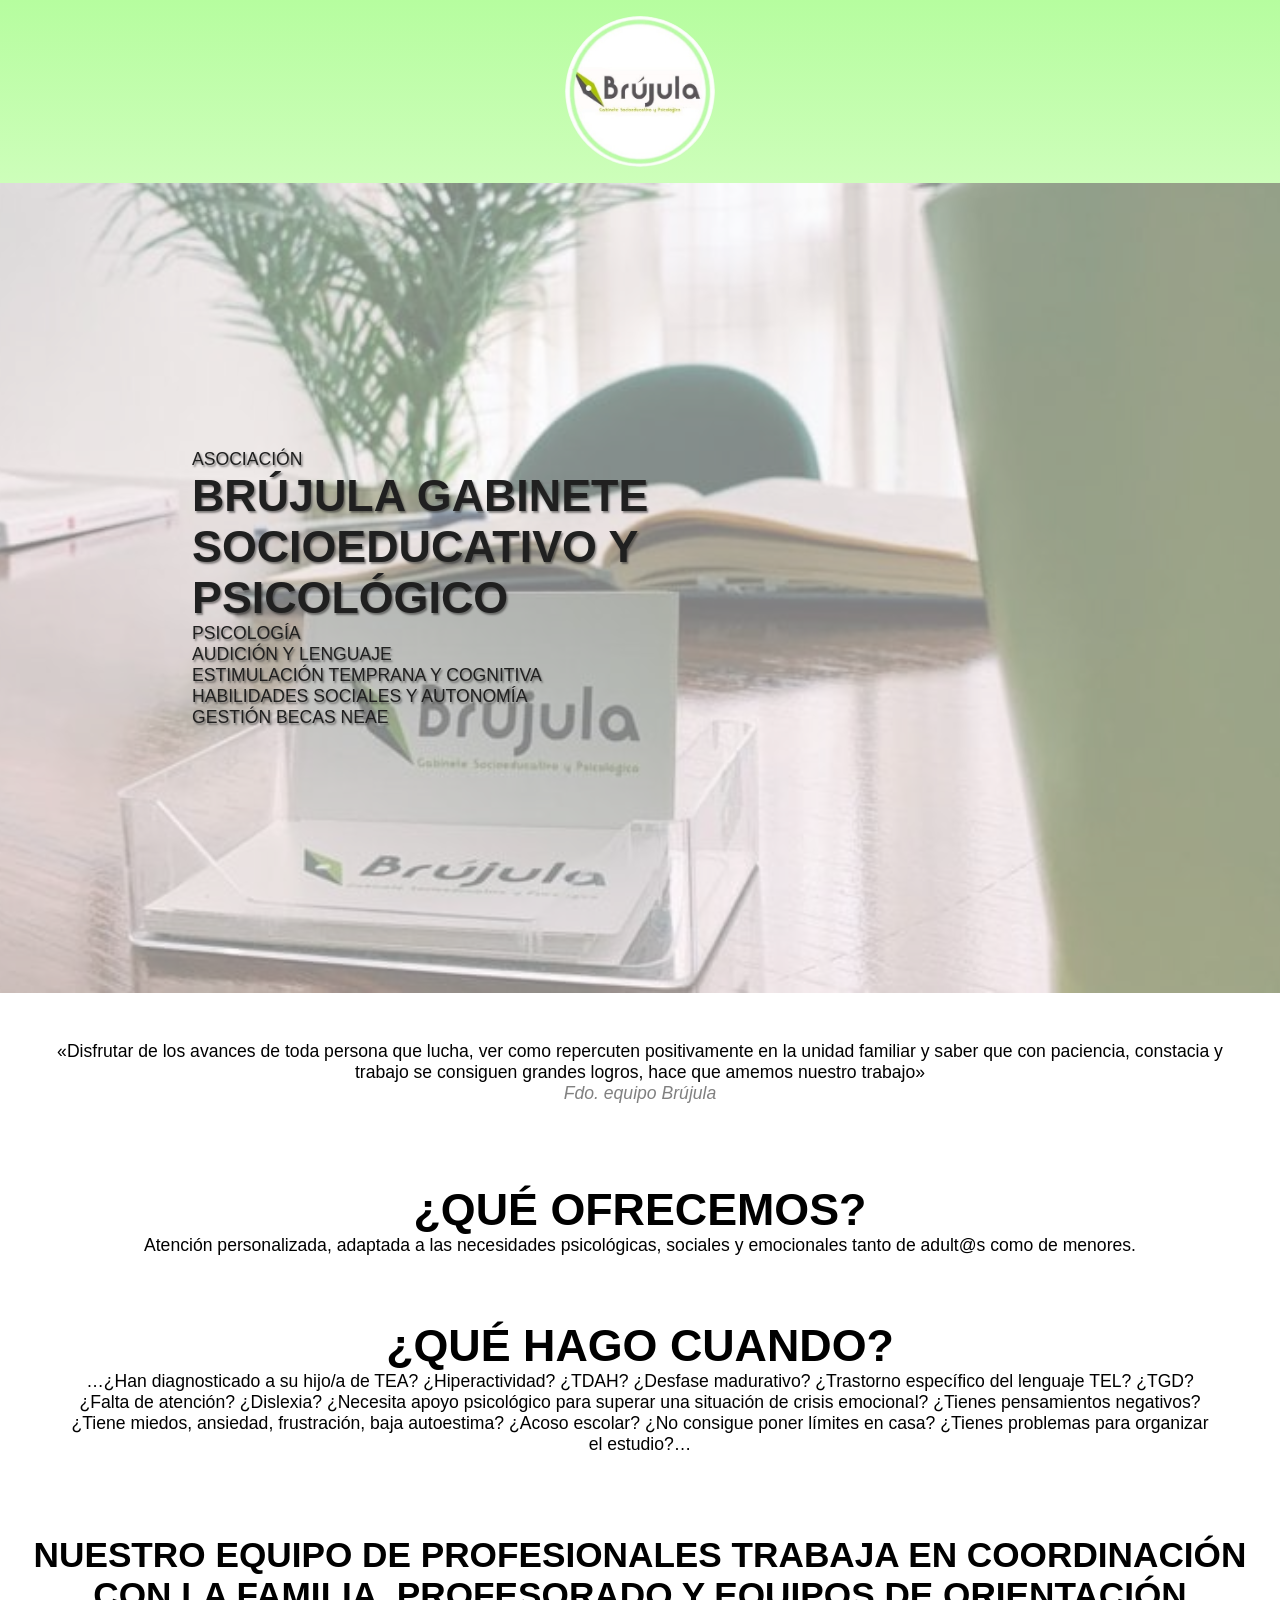
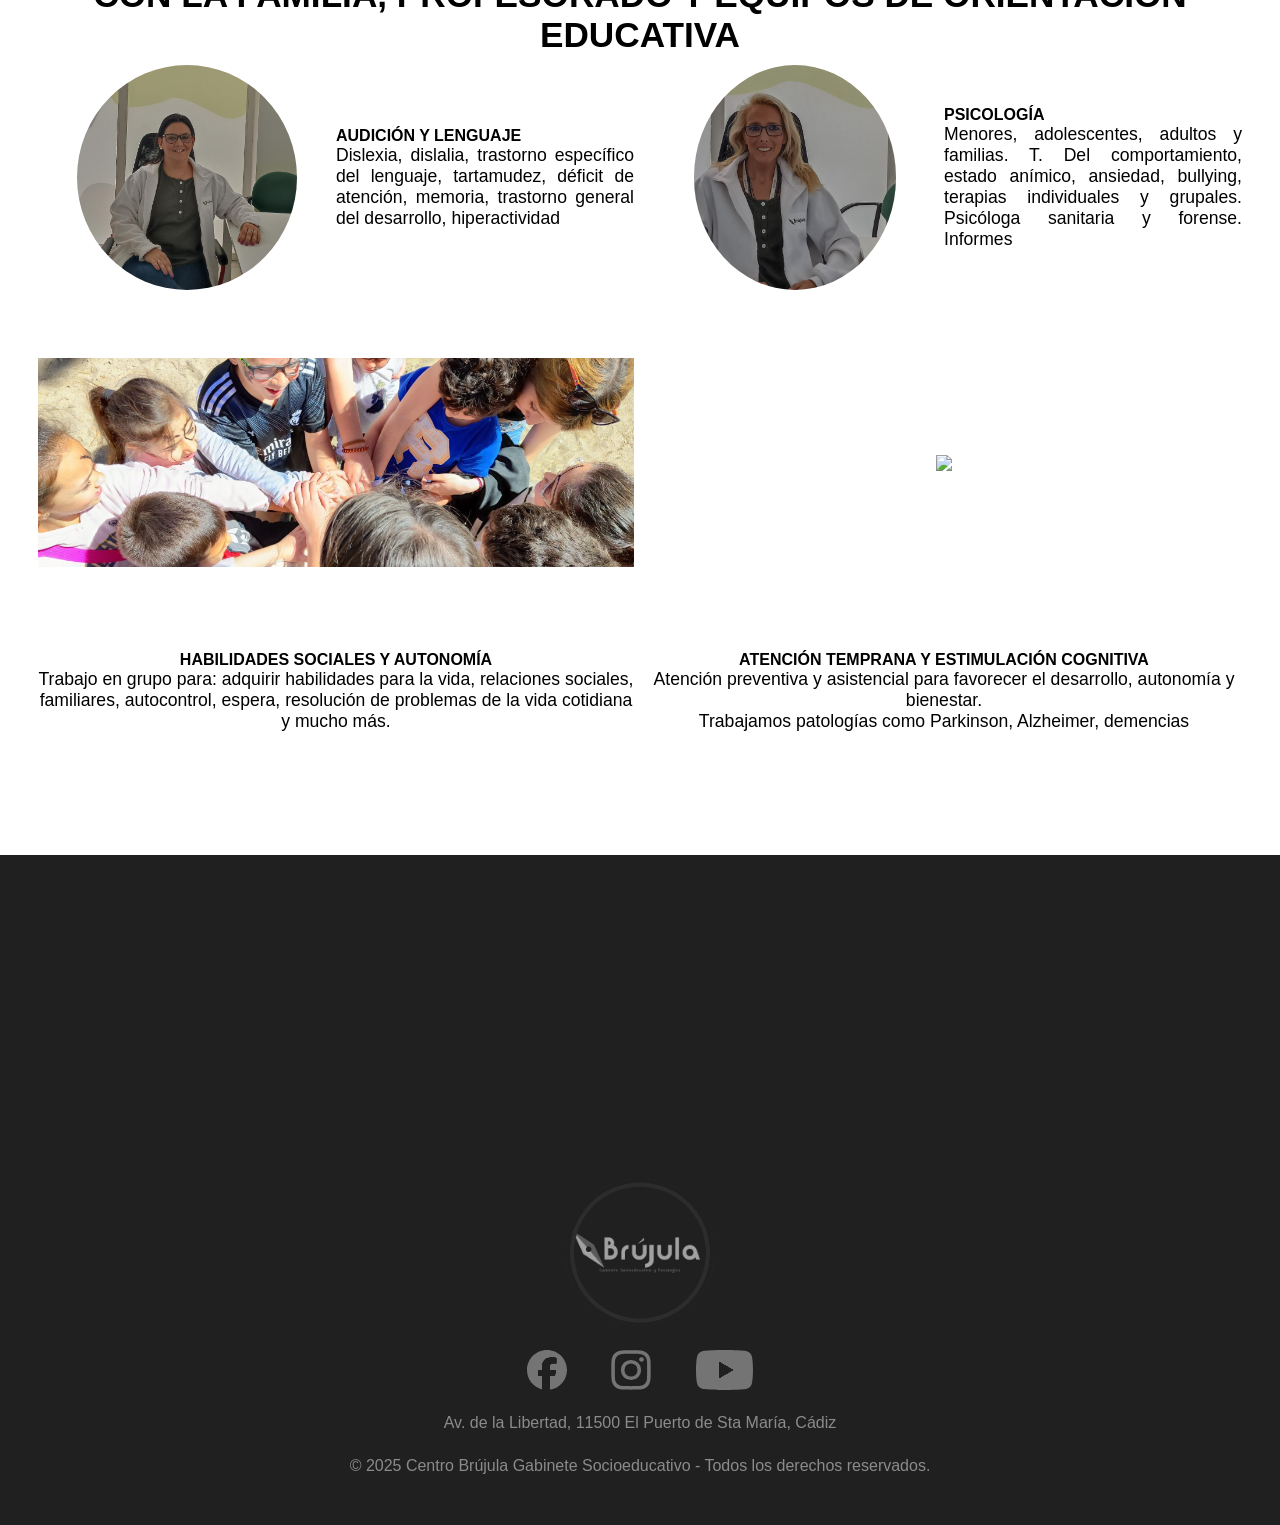
==== index.html @ ede7d594 "Moved LandingPage to this repository" ====
<!DOCTYPE html>
<html lang="es">

<head>
    <meta charset="UTF-8">
    <meta http-equiv="X-UA-Compatible" content="IE=edge">
    <meta name="viewport" content="width=device-width, initial-scale=1.0">
    <link rel="stylesheet" href="styles.css">
    <title>BRÚJULA | Creación de Landing Page sencilla</title>
</head>

<body>
    <header class="header-landing">
        <div class="wrap-logo">
            <img src="img/brujula-logo-.jpg" alt="Logo de Brújula" class="logo-header">
        </div>
    </header>
    <section class="hero-section">
        <div class="wrap-hero-section">
            <p>ASOCIACIÓN</p>
            <h1>BRÚJULA GABINETE SOCIOEDUCATIVO Y PSICOLÓGICO</h1>
            <p>PSICOLOGÍA</p>
            <p>AUDICIÓN Y LENGUAJE</p>
            <p>ESTIMULACIÓN TEMPRANA Y COGNITIVA</p>
            <p>HABILIDADES SOCIALES Y AUTONOMÍA</p>
            <p>GESTIÓN BECAS NEAE</p>
        </div>
        <div class="wrap-cta">
        </div>
    </section>
    <section class="section-phrase-section">
        <div class="wrap-phrase-section">
            <p>«Disfrutar de los avances de toda persona que lucha, ver como repercuten positivamente en la unidad
                familiar y saber que con paciencia, constacia y trabajo se consiguen grandes logros, hace que amemos
                nuestro trabajo»</p>
            <p class="name">Fdo. equipo Brújula</p>
        </div>
    </section>
    <section class="section">
        <div class="item-section">
            <h1>¿QUÉ OFRECEMOS?</h1>
            <p>Atención personalizada, adaptada a las necesidades psicológicas, sociales y emocionales tanto de adult@s
                como de menores.</p>
        </div>
        <div class="item-section">
            <h1>¿QUÉ HAGO CUANDO?</h1>
            <p>…¿Han diagnosticado a su hijo/a de TEA? ¿Hiperactividad? ¿TDAH? ¿Desfase madurativo? ¿Trastorno
                específico del lenguaje TEL? ¿TGD? ¿Falta de atención? ¿Dislexia? ¿Necesita apoyo psicológico para
                superar una situación de crisis emocional? ¿Tienes pensamientos negativos? ¿Tiene miedos, ansiedad,
                frustración, baja autoestima? ¿Acoso escolar? ¿No consigue poner límites en casa? ¿Tienes problemas para
                organizar el estudio?…</p>
        </div>
    </section>
    <section class="section two-column section">
        <div class="wrap-phrases-section">
            <h3>NUESTRO EQUIPO DE PROFESIONALES TRABAJA EN COORDINACIÓN CON LA FAMILIA, PROFESORADO Y EQUIPOS DE
                ORIENTACIÓN EDUCATIVA</h3>
            <div class="wrap-equipo-section">
                <div class="equipo-section">
                    <img src="img/Andrea.jpeg" alt="Andrea">
                    <div class="equipo-section-text">
                        <h4>AUDICIÓN Y LENGUAJE</h4>
                        <p>Dislexia, dislalia, trastorno específico del lenguaje, tartamudez, déficit de atención,
                            memoria,
                            trastorno general del desarrollo, hiperactividad</p>
                    </div>
                </div>
                <div class="equipo-section">
                    <img src="img/olga correo.jpg" alt="Olga">
                    <div class="equipo-section-text">
                        <h4>PSICOLOGÍA</h4>
                        <p>Menores, adolescentes, adultos y familias. T. Del comportamiento, estado anímico, ansiedad,
                            bullying, terapias individuales y grupales. Psicóloga sanitaria y forense. Informes</p>
                    </div>
                </div>
            </div>
        </div>
    </section>
    <section class="section two-column section">
        <div class="wrap-info-section">
            <div class="info-section">
                <img src="img/1682638193394.jpg">
                <div class="equipo-section-text">
                    <h4>HABILIDADES SOCIALES Y AUTONOMÍA</h4>
                    <p>Trabajo en grupo para: adquirir habilidades para la vida, relaciones sociales, familiares,
                        autocontrol, espera, resolución de problemas de la vida cotidiana y mucho más.</p>
                </div>
            </div>
            <div class="info-section">
                <img src="img/brujula-cuadritos de-madera.jpg">
                <div class="equipo-section-text">
                    <h4>ATENCIÓN TEMPRANA Y ESTIMULACIÓN COGNITIVA</h4>
                    <p>Atención preventiva y asistencial para favorecer el desarrollo, autonomía y
                        bienestar.<br>Trabajamos patologías como Parkinson, Alzheimer, demencias</p>
                </div>
            </div>
        </div>
    </section>
    <footer class="footer-section">
        <div class="mapa">
            <iframe
                src="https://www.google.com/maps/embed?pb=!1m18!1m12!1m3!1d3203.222784588213!2d-6.243228523537274!3d36.5969430723058!2m3!1f0!2f0!3f0!3m2!1i1024!2i768!4f13.1!3m3!1m2!1s0xd0dd023c168dc8f%3A0x748c3c17b5f55881!2sCentro%20BR%C3%9AJULA%20Gabinete%20Pedagog%C3%ADa%2C%20audici%C3%B3n%20y%20lenguaje%2C%20psicolog%C3%ADa%20y%20atenci%C3%B3n%20temprana!5e0!3m2!1ses-419!2ses!4v1737633411892!5m2!1ses-419!2ses"
                width="100%" height="100%" allowfullscreen="" loading="lazy"
                referrerpolicy="no-referrer-when-downgrade"></iframe>
        </div>
        <div>
            <img src="img/brujula-logo-.jpg" alt="Logo de Brújula" class="logo-footer">
        </div>
        <div class="links">
            <a href="https://www.facebook.com/asociacionbrujula/"><img src="img/facebook.svg"></a>
            <a href="https://www.instagram.com/brujulagabinete/"><img src="img/instagram.svg"></a>
            <a href="https://www.youtube.com/@brujulagabinetesocioeducat1110/videos"><img src="img/youtube.svg"></a>
        </div>
        <div class="ubicacion">
            Av. de la Libertad, 11500 El Puerto de Sta María, Cádiz
        </div>

        <div class="copyright">
            © 2025 Centro Brújula Gabinete Socioeducativo - Todos los derechos reservados.
        </div>
    </footer>
</body>

<!--
https://sites.google.com/view/brujulasocialgabinete/inicio/

https://www.youtube.com/@brujulagabinetesocioeducat1110/videos
https://www.facebook.com/asociacionbrujula/
https://www.instagram.com/brujulagabinete/
-->

</html>
---- styles.css ----
:root {
    --main-c: #c3feae;
    --border-r: .2rem;
}

html * {
    margin: 0;
    padding: 0;
    font-family: 'Segoe UI', Tahoma, Geneva, Verdana, sans-serif;
}

p {
    font-size: 1.1rem;
}

a {
    text-decoration: none;
}

ul,
li {
    list-style: none;
}

.wrap-cta {
    padding: 1.5rem 0;
}

.cta-a {
    color: #ffffff;
    font-weight: bold;
    font-size: 1.2rem;
    background-color: var(--main-c);
    padding: .5rem 1rem;
    border-radius: var(---r);
}

h1 {
    font-size: 2.8rem;
}

h2 {
    font-size: 2.5rem;
}

h3 {
    font-size: 2.2rem;
}

/** Header **/

.header-landing {
    display: flex;
    justify-content: center;
    background: linear-gradient(rgb(182, 253, 159), rgb(205, 254, 186) 100%);
    padding: 1rem;
}

.logo-header {
    max-width: 150px;
    height: 100%;
    width: 100%;
    border-radius: 100%;
}

/** Hero Section **/

.hero-section {
    height: 90vh;
    background: url('img/portada.jpg');
    background-position: center;
    background-repeat: no-repeat;
    background-size: cover;
    background-color: rgba(255, 255, 255, 0.5);
    background-blend-mode: overlay;
    display: flex;
    align-items: center;
}

.wrap-hero-section {
    max-width: 600px;
    color: #202020;
    text-shadow: 1.5px 1.5px 2px rgba(32, 32, 32, 0.5);
    padding: 15%;
}

/** Logo Brand Section **/
.section h2 {
    padding: 2rem 0;
}

.wrap-logos-section {
    display: flex;
    flex-flow: row wrap;
    justify-content: center;
    align-items: center;
}

.logo-brand {
    width: 200px;
    padding: 1rem 2rem;
    filter: grayscale(1);
}

/** Wrap Title **/

.wrap-phrase-section,
.section {
    display: grid;
    justify-content: center;
    place-items: center;
    text-align: center;
    margin: 3rem 2rem;
}

.wrap-phrase-section .name {
    color: #808080;
    font-style: italic;
}

/** Servicios Section **/

.wrap-phrase-section {
    display: flex;
    flex-flow: row wrap;
    justify-content: center;
}

.item-phrase-section,
.item-section {
    padding: 2rem;
    text-align: jus;
}

.item-section img {
    width: 300px;
    height: 225px;
}

/** Two Columns Section **/


@media only screen and (min-width: 900px) {
    .wrap-equipo-section {
        display: grid;
        grid-template-columns: 1fr 1fr;
        margin: 0 auto
    }

    .equipo-section {
        display: grid;
        grid-template-columns: 1fr 1fr;
        margin: 0 6px;
        text-align: justify;
        justify-content: center;
        place-items: center;
    }

    .equipo-section img {
        border-radius: 100%;
        max-height: 25vh;
        padding: 10px;
    }
}

@media only screen and (max-width: 900px) {
    .wrap-equipo-section {
        margin: 0 auto;
    }

    .equipo-section .equipo-section-text {
        padding: 0 0 50px;
    }

    .equipo-section {
        text-align: center;
    }

    .equipo-section img {
        border-radius: 100%;
        max-height: 34vh;
    }
}

@media only screen and (min-width: 900px) {
    .wrap-info-section {
        display: grid;
        grid-template-columns: 1fr 1fr;
        margin: 0 auto;
    }

    .info-section {
        display: grid;
        grid-template-rows: 1fr 1fr;
        margin: 0 6px;
        text-align: center;
        justify-content: center;
        place-items: center;
    }

    .wrap-img_two-column {
        padding: 2rem;
        display: flex;
        justify-content: center;
        align-items: center;
        flex-flow: column;
    }
}

@media only screen and (max-width: 900px) {
    .wrap-info-section {
        display: grid;
        grid-template-rows: 1fr 1fr;
        margin: 0 auto;
    }

    .info-section {
        display: grid;
        grid-template-rows: 1fr 0.5fr;
        margin: 0 6px;
        text-align: center;
        justify-content: center;
        place-items: center;
    }

    .wrap-img_two-column {
        padding: 2rem;
        display: flex;
        justify-content: center;
        align-items: center;
        flex-flow: column;
    }
}

.info-section img {
    max-width: 100%;
    padding: 10px;
}

.wrap-text-column h3 {
    padding: 2rem 0;
}

.wrap-text-column p {
    padding-bottom: 1rem;
}

/** FOOTER **/

.footer-section {
    margin: 0 auto;
    background: #202020;
    color: rgb(139, 139, 139);
    text-align: center;
    padding: 0 0 50px;
}

.footer-section .ubicacion {
    margin: 0 0 25px 0;
}

.footer-section .mapa iframe {
    height: 300px;
    border: 0;
    border-radius: 0 0 10px 10px;
}

.footer-section .logo-footer {
    max-width: 150px;
    height: 100%;
    width: 100%;
    margin: 20px 0 0;
    border-radius: 100%;
    filter: invert(1) grayscale(1) brightness(1) contrast(0.8);
    mix-blend-mode: lighten;
}

.footer-section .links a img {
    max-height: 40px;
    margin: 20px;
    filter: grayscale(1) contrast(4) invert() opacity(0.375);
    mix-blend-mode: screen;
}
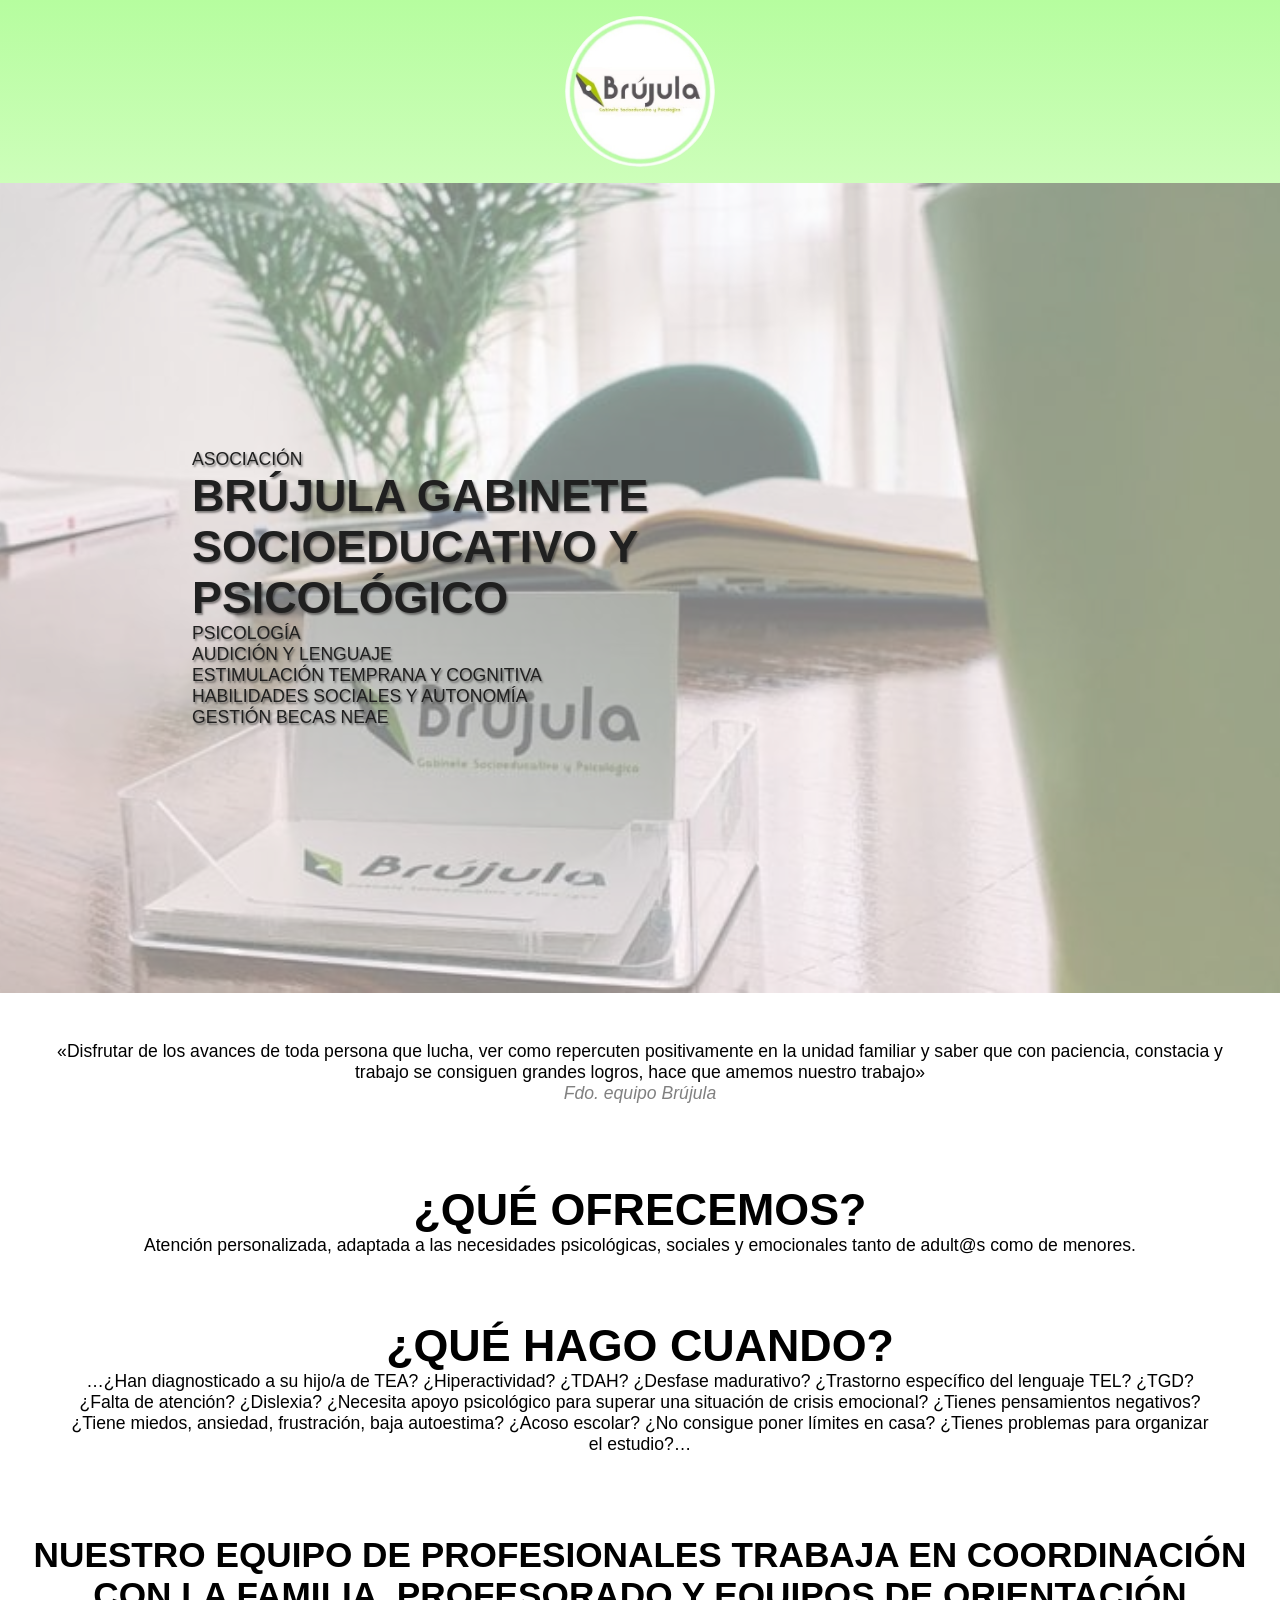
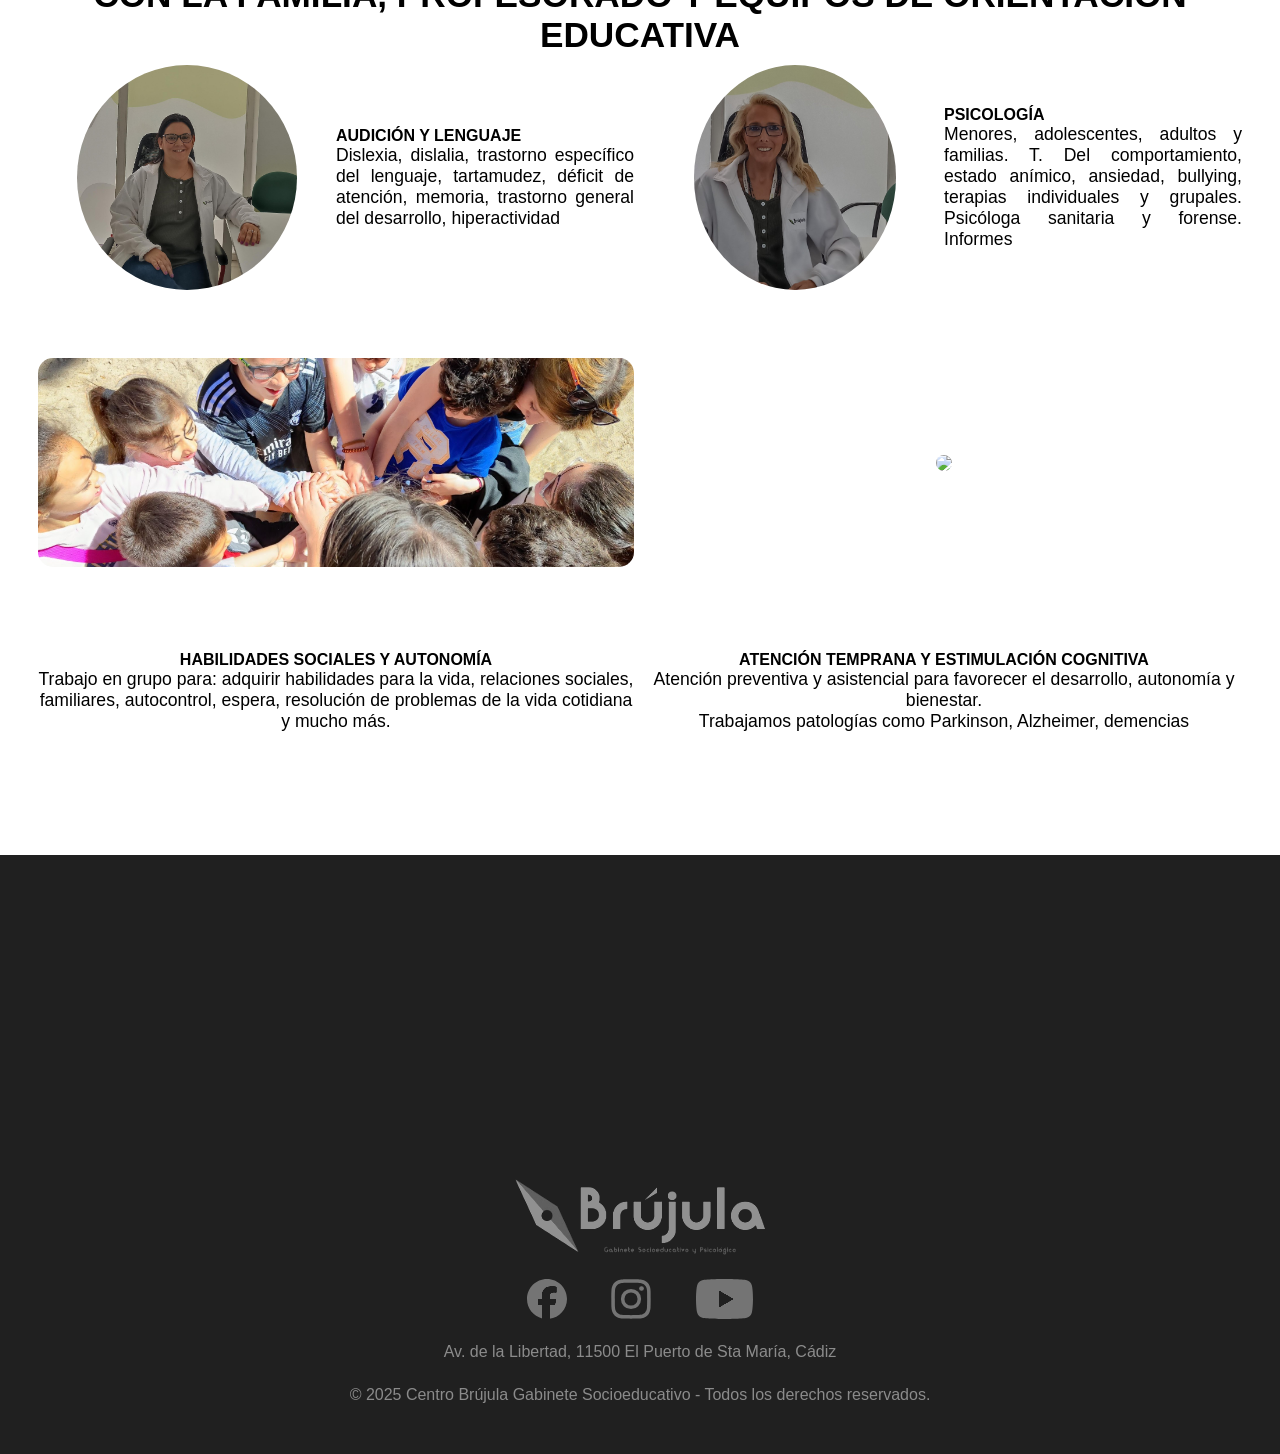
==== commit 981b0224: "Update LandingPage" ====
--- a/index.html
+++ b/index.html
@@ -104,12 +104,13 @@
                 referrerpolicy="no-referrer-when-downgrade"></iframe>
         </div>
         <div>
-            <img src="img/brujula-logo-.jpg" alt="Logo de Brújula" class="logo-footer">
+            <img src="img/brujula-logo2-.jpg" alt="Logo de Brújula" class="logo-footer">
         </div>
         <div class="links">
-            <a href="https://www.facebook.com/asociacionbrujula/"><img src="img/facebook.svg"></a>
-            <a href="https://www.instagram.com/brujulagabinete/"><img src="img/instagram.svg"></a>
-            <a href="https://www.youtube.com/@brujulagabinetesocioeducat1110/videos"><img src="img/youtube.svg"></a>
+            <a href="https://www.facebook.com/asociacionbrujula/"><img src="img/icons/facebook.svg"></a>
+            <a href="https://www.instagram.com/brujulagabinete/"><img src="img/icons/instagram.svg"></a>
+            <a href="https://www.youtube.com/@brujulagabinetesocioeducat1110/videos"><img
+                    src="img/icons/youtube.svg"></a>
         </div>
         <div class="ubicacion">
             Av. de la Libertad, 11500 El Puerto de Sta María, Cádiz
--- a/styles.css
+++ b/styles.css
@@ -235,6 +235,7 @@
 .info-section img {
     max-width: 100%;
     padding: 10px;
+    border-radius: 25px;
 }
 
 .wrap-text-column h3 {
@@ -266,12 +267,11 @@
 }
 
 .footer-section .logo-footer {
-    max-width: 150px;
+    max-width: 250px;
     height: 100%;
     width: 100%;
     margin: 20px 0 0;
-    border-radius: 100%;
-    filter: invert(1) grayscale(1) brightness(1) contrast(0.8);
+    filter: invert(1) grayscale(1) brightness(2) opacity(0.5);
     mix-blend-mode: lighten;
 }
 
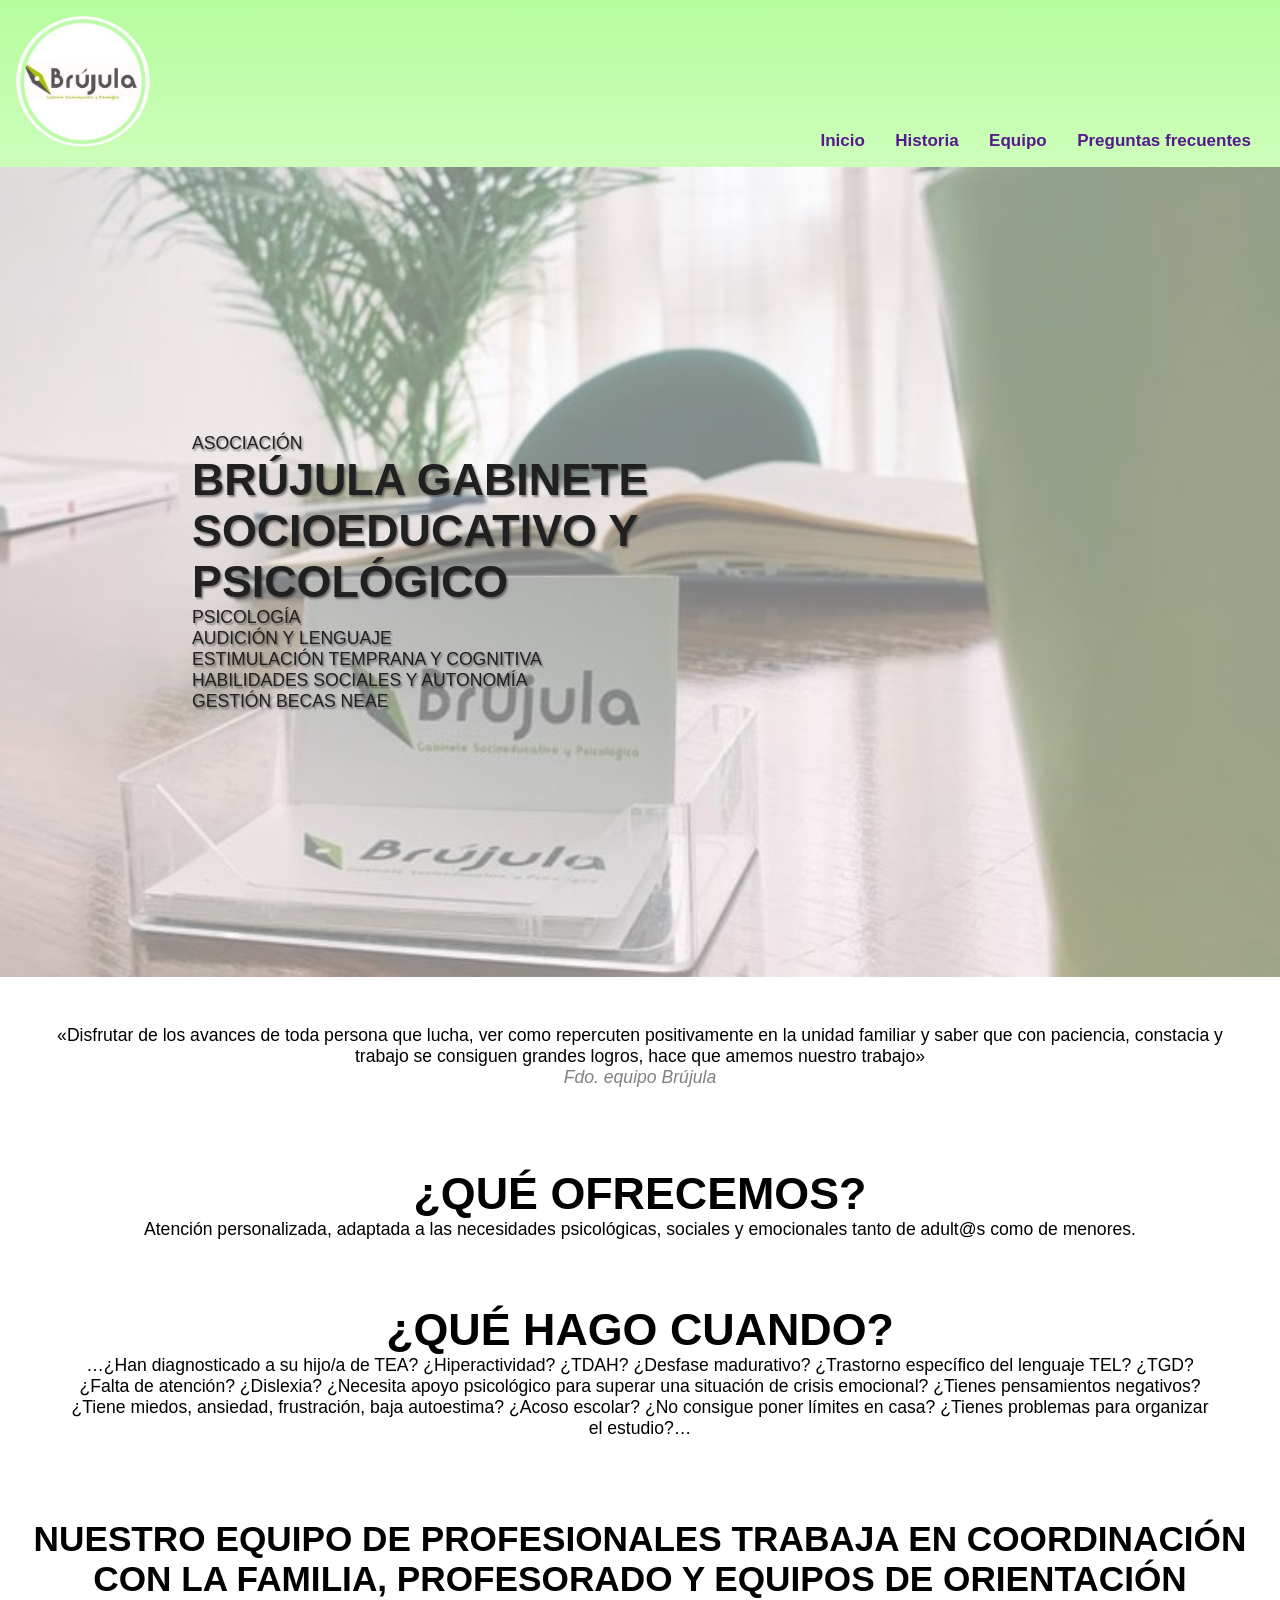
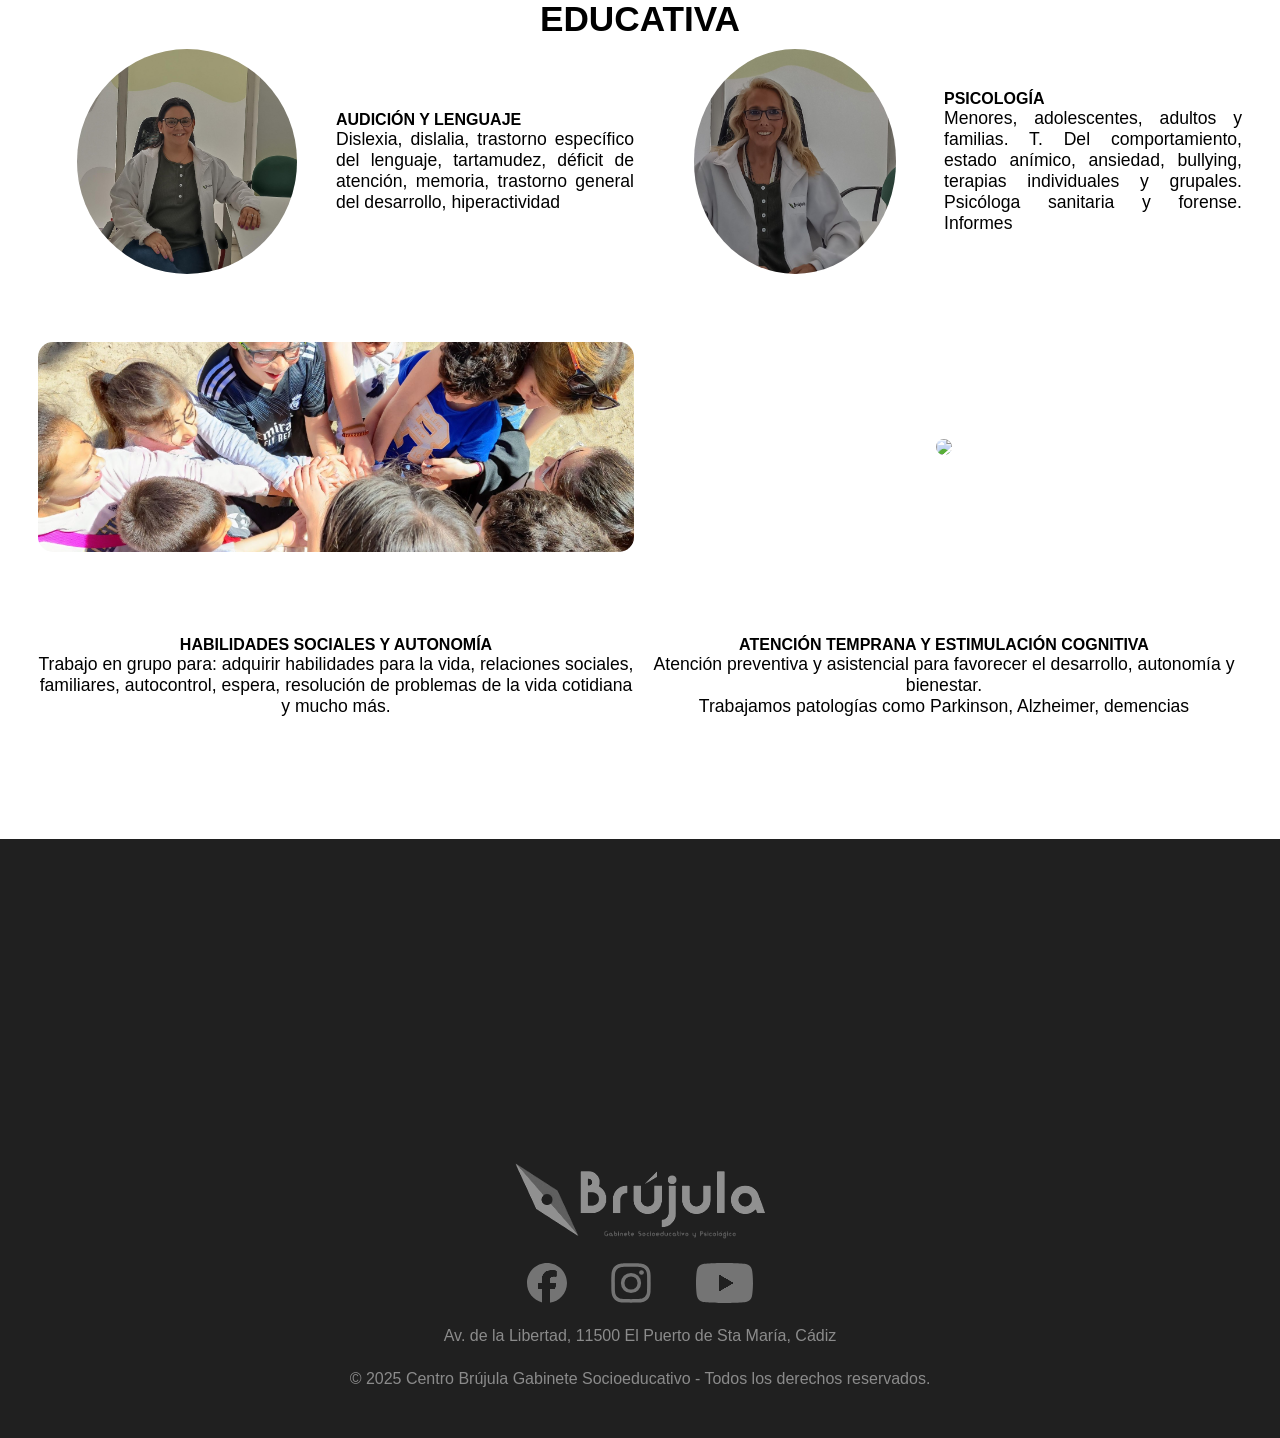
==== commit 49397519: "Update LandingPage" ====
--- a/index.html
+++ b/index.html
@@ -13,6 +13,12 @@
     <header class="header-landing">
         <div class="wrap-logo">
             <img src="img/brujula-logo-.jpg" alt="Logo de Brújula" class="logo-header">
+        </div>
+        <div class="header-buttons">
+            <a href="">Inicio</a>
+            <a href="">Historia</a>
+            <a href="">Equipo</a>
+            <a href="">Preguntas frecuentes</a>
         </div>
     </header>
     <section class="hero-section">
@@ -96,7 +102,7 @@
             </div>
         </div>
     </section>
-    <footer class="footer-section">
+    <footer class="footer-section" id="footer">
         <div class="mapa">
             <iframe
                 src="https://www.google.com/maps/embed?pb=!1m18!1m12!1m3!1d3203.222784588213!2d-6.243228523537274!3d36.5969430723058!2m3!1f0!2f0!3f0!3m2!1i1024!2i768!4f13.1!3m3!1m2!1s0xd0dd023c168dc8f%3A0x748c3c17b5f55881!2sCentro%20BR%C3%9AJULA%20Gabinete%20Pedagog%C3%ADa%2C%20audici%C3%B3n%20y%20lenguaje%2C%20psicolog%C3%ADa%20y%20atenci%C3%B3n%20temprana!5e0!3m2!1ses-419!2ses!4v1737633411892!5m2!1ses-419!2ses"
--- a/styles.css
+++ b/styles.css
@@ -1,8 +1,3 @@
-:root {
-    --main-c: #c3feae;
-    --border-r: .2rem;
-}
-
 html * {
     margin: 0;
     padding: 0;
@@ -22,19 +17,6 @@
     list-style: none;
 }
 
-.wrap-cta {
-    padding: 1.5rem 0;
-}
-
-.cta-a {
-    color: #ffffff;
-    font-weight: bold;
-    font-size: 1.2rem;
-    background-color: var(--main-c);
-    padding: .5rem 1rem;
-    border-radius: var(---r);
-}
-
 h1 {
     font-size: 2.8rem;
 }
@@ -47,13 +29,43 @@
     font-size: 2.2rem;
 }
 
-/** Header **/
-
-.header-landing {
-    display: flex;
-    justify-content: center;
-    background: linear-gradient(rgb(182, 253, 159), rgb(205, 254, 186) 100%);
-    padding: 1rem;
+/* HEADER */
+
+@media only screen and (min-width: 580px) {
+    .header-landing {
+        display: flex;
+        justify-content: center;
+        align-items: flex-end;
+        background: linear-gradient(rgb(182, 253, 159), rgb(205, 254, 186) 100%);
+        padding: 1rem;
+    }
+
+    .header-buttons {
+        width: 100%;
+        text-align: right;
+    }
+}
+
+@media only screen and (max-width: 580px) {
+    .header-landing {
+        display: grid;
+        grid-template-rows: 1fr 0fr;
+        justify-content: center;
+        place-items: center;
+        background: linear-gradient(rgb(182, 253, 159), rgb(205, 254, 186) 100%);
+        padding: 1rem;
+    }
+
+    .header-buttons {
+        width: 100%;
+        text-align: center;
+    }
+}
+
+.header-buttons a {
+    font-weight: bold;
+    font-size: 4.5mm;
+    padding: 0 13px;
 }
 
 .logo-header {
@@ -62,8 +74,6 @@
     width: 100%;
     border-radius: 100%;
 }
-
-/** Hero Section **/
 
 .hero-section {
     height: 90vh;
@@ -84,7 +94,8 @@
     padding: 15%;
 }
 
-/** Logo Brand Section **/
+/* SECCIONES */
+
 .section h2 {
     padding: 2rem 0;
 }
@@ -101,8 +112,6 @@
     padding: 1rem 2rem;
     filter: grayscale(1);
 }
-
-/** Wrap Title **/
 
 .wrap-phrase-section,
 .section {
@@ -118,8 +127,6 @@
     font-style: italic;
 }
 
-/** Servicios Section **/
-
 .wrap-phrase-section {
     display: flex;
     flex-flow: row wrap;
@@ -136,9 +143,6 @@
     width: 300px;
     height: 225px;
 }
-
-/** Two Columns Section **/
-
 
 @media only screen and (min-width: 900px) {
     .wrap-equipo-section {
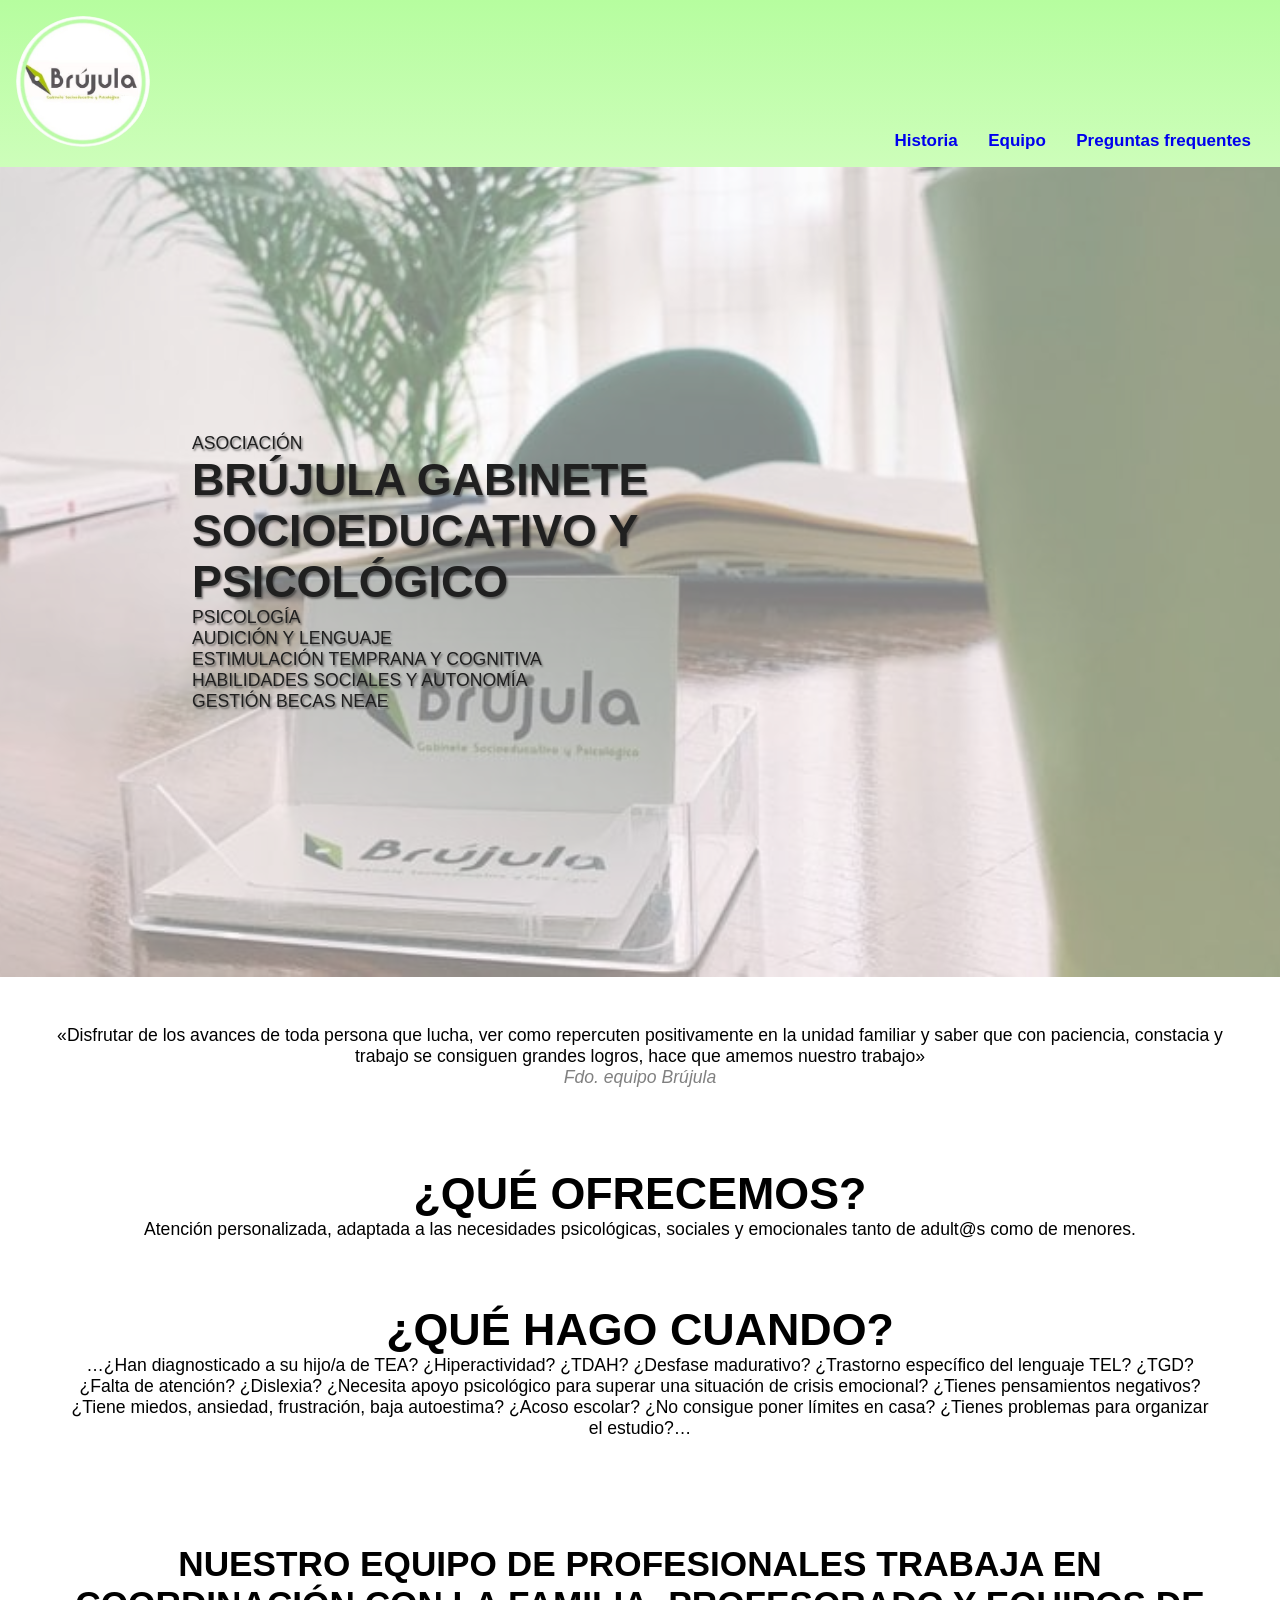
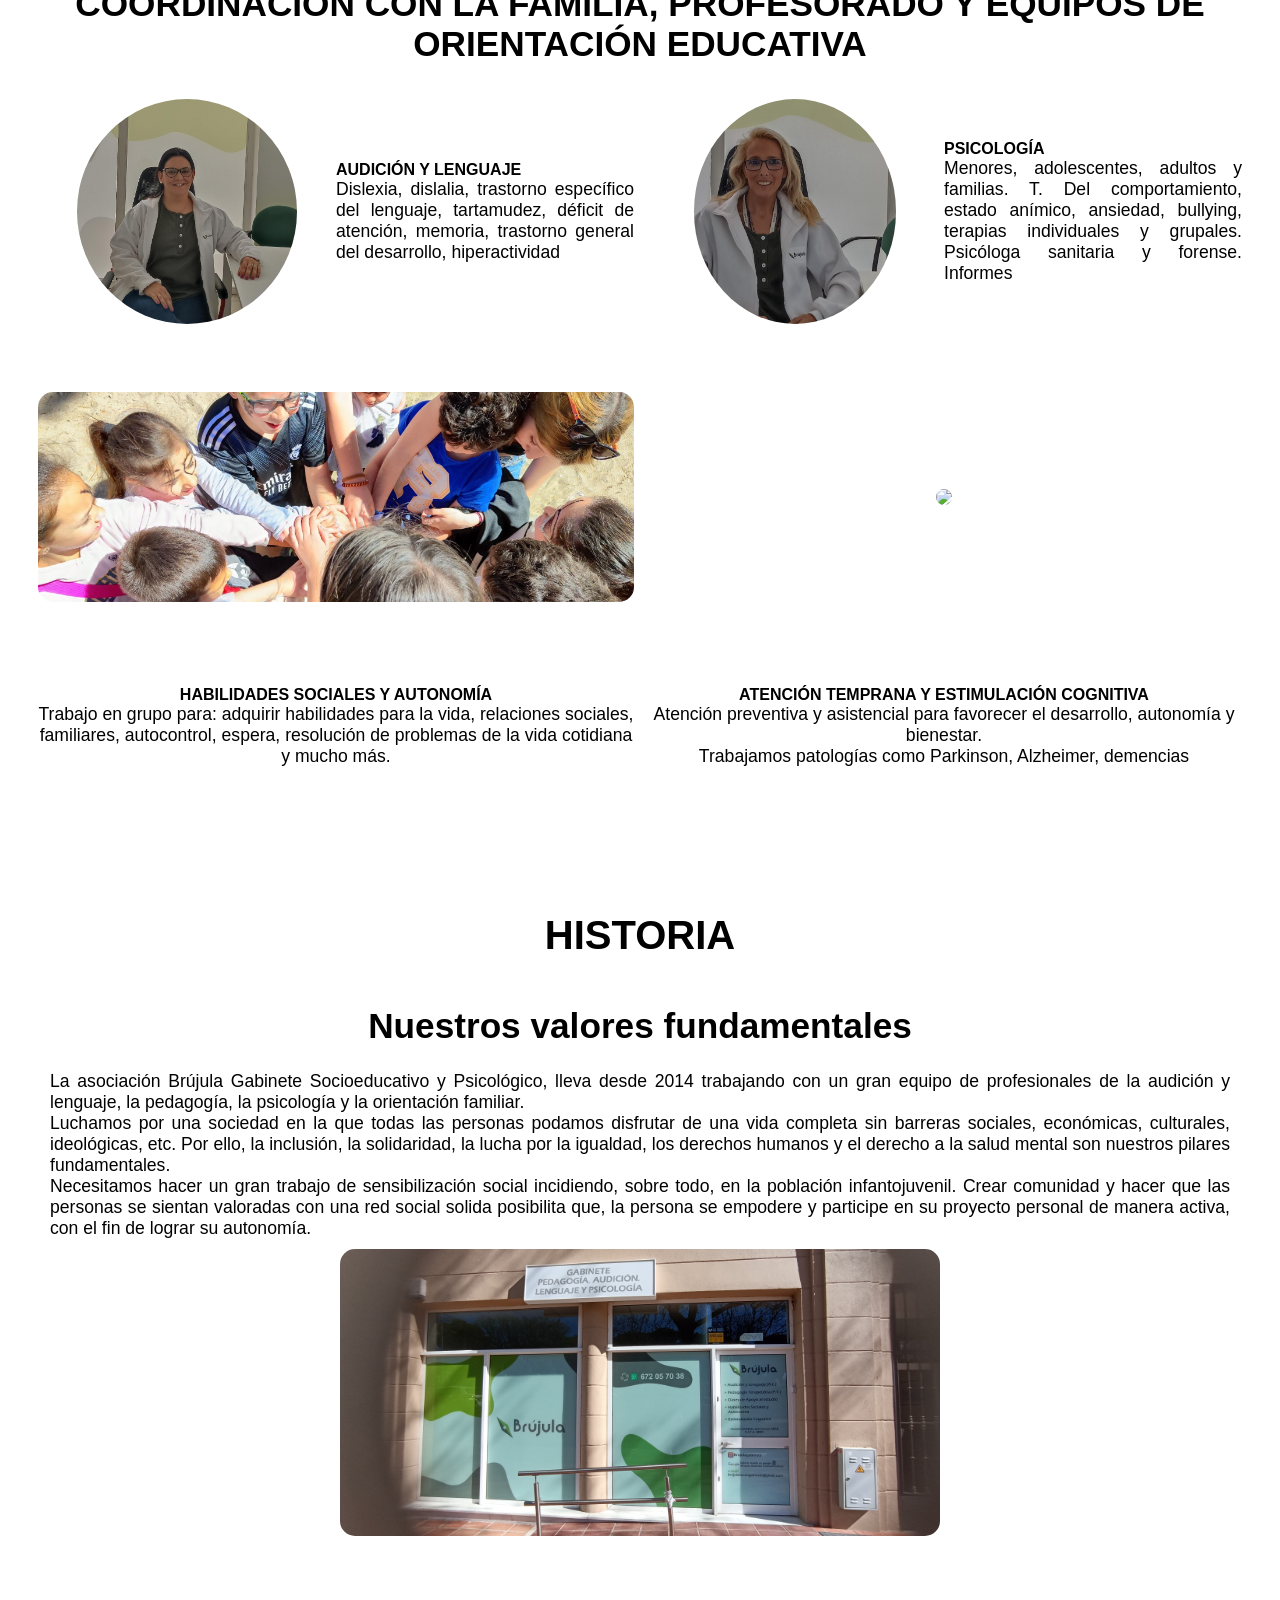
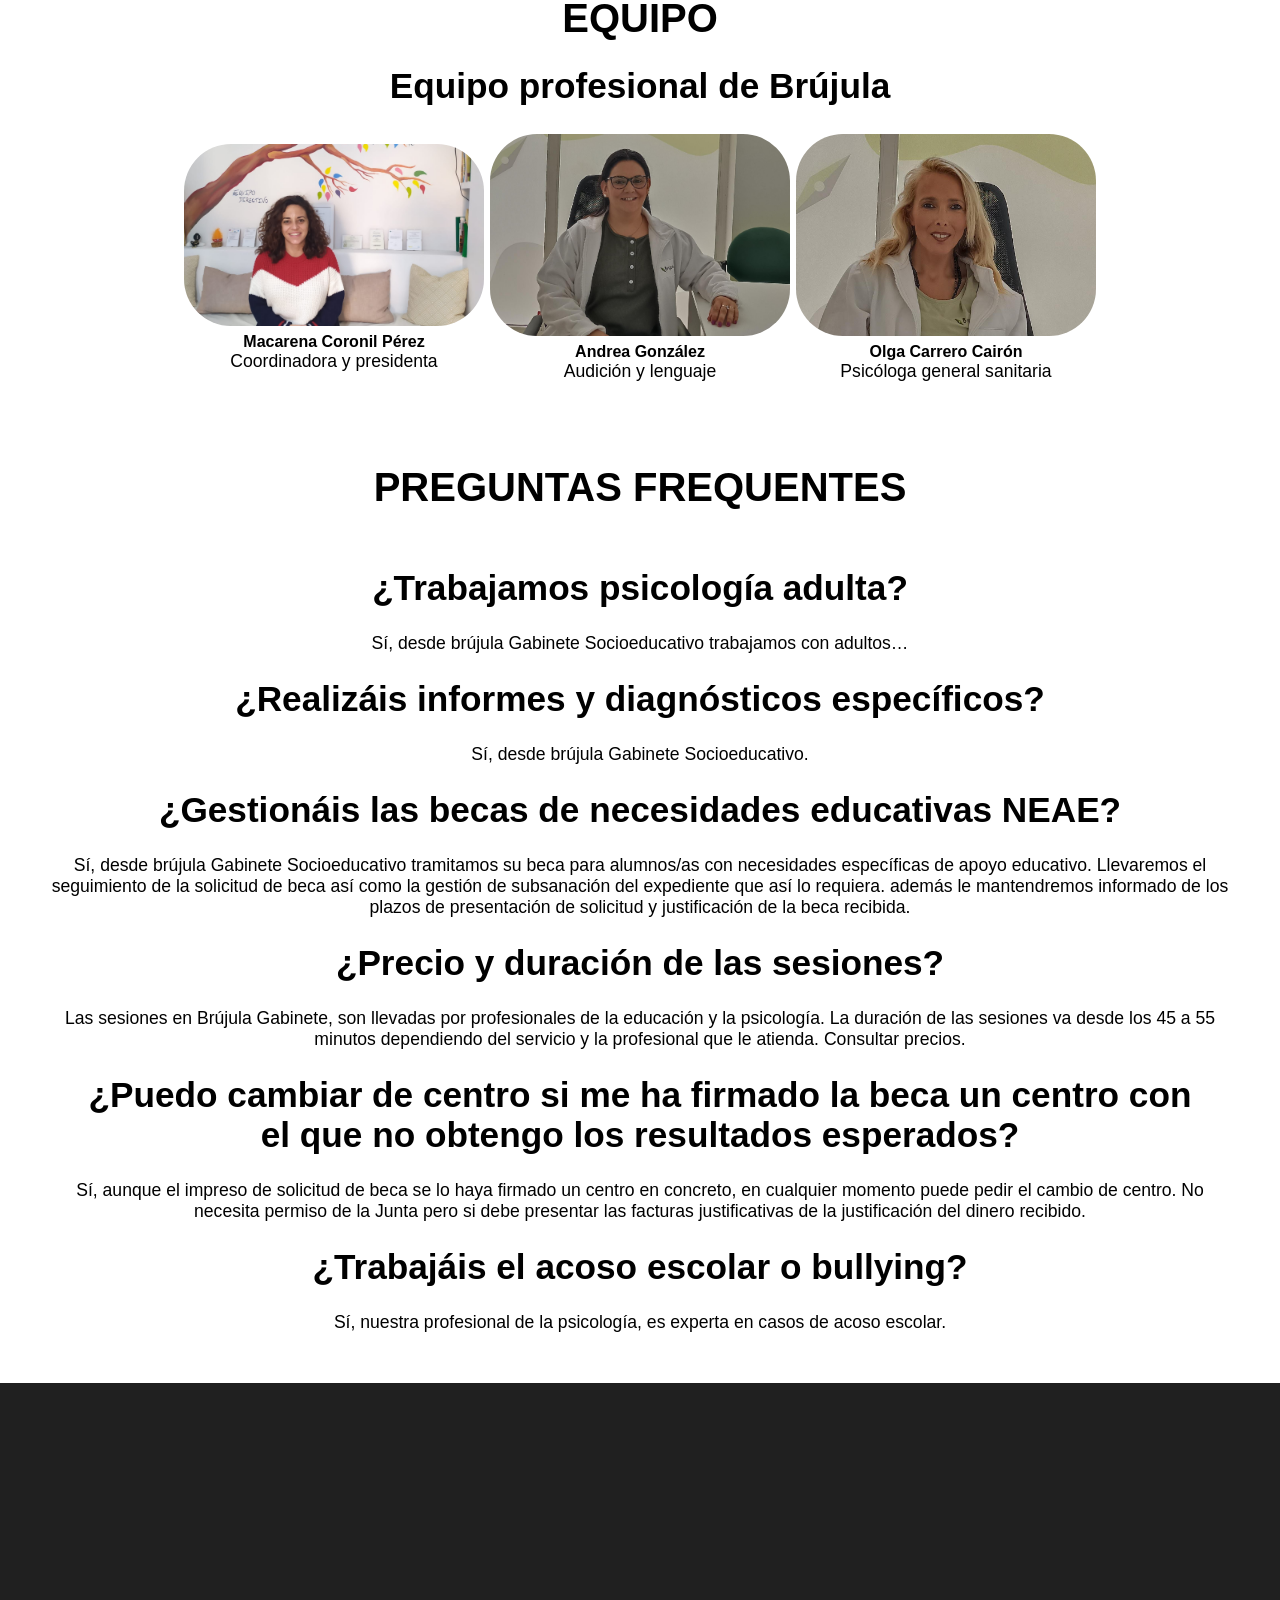
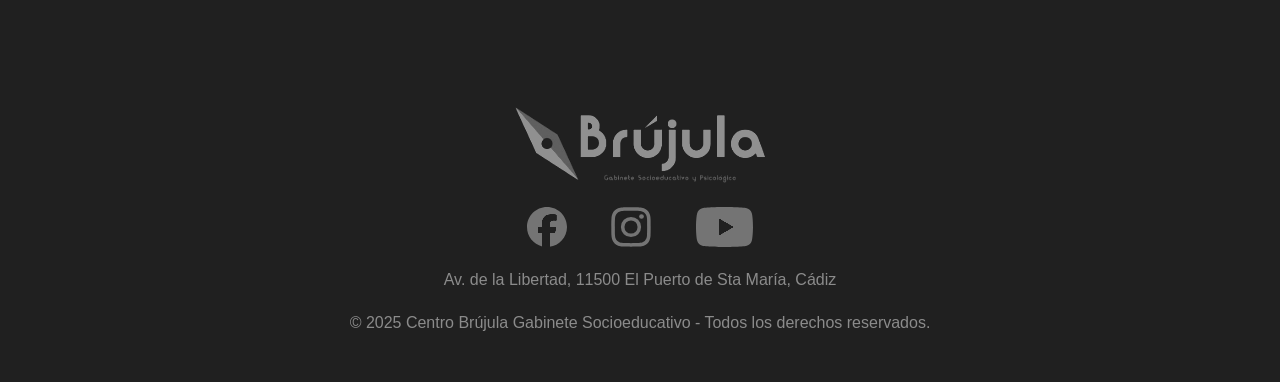
==== commit 02cd5ace: "Update LandingPage" ====
--- a/index.html
+++ b/index.html
@@ -15,10 +15,9 @@
             <img src="img/brujula-logo-.jpg" alt="Logo de Brújula" class="logo-header">
         </div>
         <div class="header-buttons">
-            <a href="">Inicio</a>
-            <a href="">Historia</a>
-            <a href="">Equipo</a>
-            <a href="">Preguntas frecuentes</a>
+            <a href="#historia">Historia</a>
+            <a href="#equipo">Equipo</a>
+            <a href="#faq">Preguntas frequentes</a>
         </div>
     </header>
     <section class="hero-section">
@@ -102,6 +101,80 @@
             </div>
         </div>
     </section>
+    <section id="historia">
+        <h2>HISTORIA</h2>
+        <h3>Nuestros valores fundamentales</h3>
+        <div class="texto">
+            <p>La asociación Brújula Gabinete Socioeducativo y Psicológico, lleva desde 2014 trabajando con un gran
+                equipo de profesionales de la audición y lenguaje, la pedagogía, la psicología y la orientación
+                familiar.</p>
+            <p>Luchamos por una sociedad en la que todas las personas podamos disfrutar de una vida completa sin
+                barreras sociales, económicas, culturales, ideológicas, etc. Por ello, la inclusión, la solidaridad, la
+                lucha por la igualdad, los derechos humanos y el derecho a la salud mental son nuestros pilares
+                fundamentales.</p>
+            <p>Necesitamos hacer un gran trabajo de sensibilización social incidiendo, sobre todo, en la población
+                infantojuvenil. Crear comunidad y hacer que las personas se sientan valoradas con una red social solida
+                posibilita que, la persona se empodere y participe en su proyecto personal de manera activa, con el fin
+                de lograr su autonomía.</p>
+        </div>
+        <img src="img/Untitled.jpg" alt="Sede Brújula Gabinete">
+    </section>
+    <section id="equipo">
+        <h2>EQUIPO</h2>
+        <h3>Equipo profesional de Brújula</h3>
+        <div class="three-column">
+            <div>
+                <img src="img/maca.jpg" alt="Macarena Coronil Pérez">
+                <h4>Macarena Coronil Pérez</h4>
+                <p>Coordinadora y presidenta</p>
+            </div>
+            <div>
+                <img src="img/Andrea2.jpeg" alt="Andrea González">
+                <h4>Andrea González</h4>
+                <p>Audición y lenguaje</p>
+            </div>
+            <div>
+                <img src="img/olga 2.jpeg" alt="Olga Carrero Cairón">
+                <h4>Olga Carrero Cairón</h4>
+                <p>Psicóloga general sanitaria</p>
+            </div>
+        </div>
+    </section>
+    <section id="faq">
+        <h2>PREGUNTAS FREQUENTES</h2>
+        <div>
+            <h3>¿Trabajamos psicología adulta?</h3>
+            <p>Sí, desde brújula Gabinete Socioeducativo trabajamos con adultos… </p>
+        </div>
+        <div>
+            <h3>¿Realizáis informes y diagnósticos específicos?</h3>
+            <p>Sí, desde brújula Gabinete Socioeducativo.</p>
+        </div>
+        <div>
+            <h3>¿Gestionáis las becas de necesidades educativas NEAE?</h3>
+            <p>Sí, desde brújula Gabinete Socioeducativo tramitamos su beca para alumnos/as con necesidades específicas
+                de apoyo educativo. Llevaremos el seguimiento de la solicitud de beca así como la gestión de subsanación
+                del expediente que así lo requiera. además le mantendremos informado de los plazos de presentación de
+                solicitud y justificación de la beca recibida.</p>
+        </div>
+        <div>
+            <h3>¿Precio y duración de las sesiones?</h3>
+            <p>Las sesiones en Brújula Gabinete, son llevadas por profesionales de la educación y la psicología. La
+                duración de las sesiones va desde los 45 a 55 minutos dependiendo del servicio y la profesional que le
+                atienda. Consultar precios.</p>
+        </div>
+        <div>
+            <h3>¿Puedo cambiar de centro si me ha firmado la beca un centro con el que no obtengo los resultados
+                esperados?</h3>
+            <p>Sí, aunque el impreso de solicitud de beca se lo haya firmado un centro en concreto, en cualquier momento
+                puede pedir el cambio de centro. No necesita permiso de la Junta pero si debe presentar las facturas
+                justificativas de la justificación del dinero recibido.</p>
+        </div>
+        <div>
+            <h3>¿Trabajáis el acoso escolar o bullying?</h3>
+            <p>Sí, nuestra profesional de la psicología, es experta en casos de acoso escolar.</p>
+        </div>
+    </section>
     <footer class="footer-section" id="footer">
         <div class="mapa">
             <iframe
--- a/styles.css
+++ b/styles.css
@@ -250,6 +250,96 @@
     padding-bottom: 1rem;
 }
 
+/** HISTORIA **/
+
+#historia {
+    display: grid;
+    grid-template-rows: 1fr 1fr;
+    margin: 50px;
+    justify-content: center;
+    place-items: center;
+}
+
+#historia .texto {
+    text-align: justify;
+}
+
+#historia img {
+    padding: 10px;
+    border-radius: 25px;
+    max-width: 600px;
+}
+
+/** EQUIPO **/
+
+#equipo {
+    text-align: center;
+}
+
+@media only screen and (min-width: 960px) {
+    #equipo .three-column {
+        display: flex;
+        flex-flow: row;
+        margin: 0 50px;
+        justify-content: center;
+        align-items: center;
+    }
+
+    #equipo img {
+        max-width: 300px;
+        padding: 3px;
+        border-radius: 50px;
+    }
+}
+
+@media only screen and (max-width: 960px) and (min-width: 630px) {
+    #equipo .three-column {
+        display: grid;
+        grid-template-columns: 1fr 1fr;
+        margin: 0 50px;
+        justify-content: center;
+        place-items: center;
+    }
+
+    #equipo img {
+        max-width: 300px;
+        padding: 3px;
+        border-radius: 50px;
+    }
+}
+
+@media only screen and (max-width: 630px) {
+    #equipo .three-column {
+        display: grid;
+        grid-template-rows: 1fr 1fr;
+        margin: 0 50px;
+        justify-content: center;
+        place-items: center;
+    }
+
+    #equipo img {
+        max-width: 100%;
+        padding: 3px;
+        border-radius: 50px;
+    }
+}
+
+/** FAQ **/
+
+#faq {
+    display: grid;
+    grid-template-rows: 1fr 1fr;
+    margin: 50px;
+    justify-content: center;
+    place-items: center;
+    text-align: center;
+}
+
+#faq h2,
+h3 {
+    padding: 25px;
+}
+
 /** FOOTER **/
 
 .footer-section {
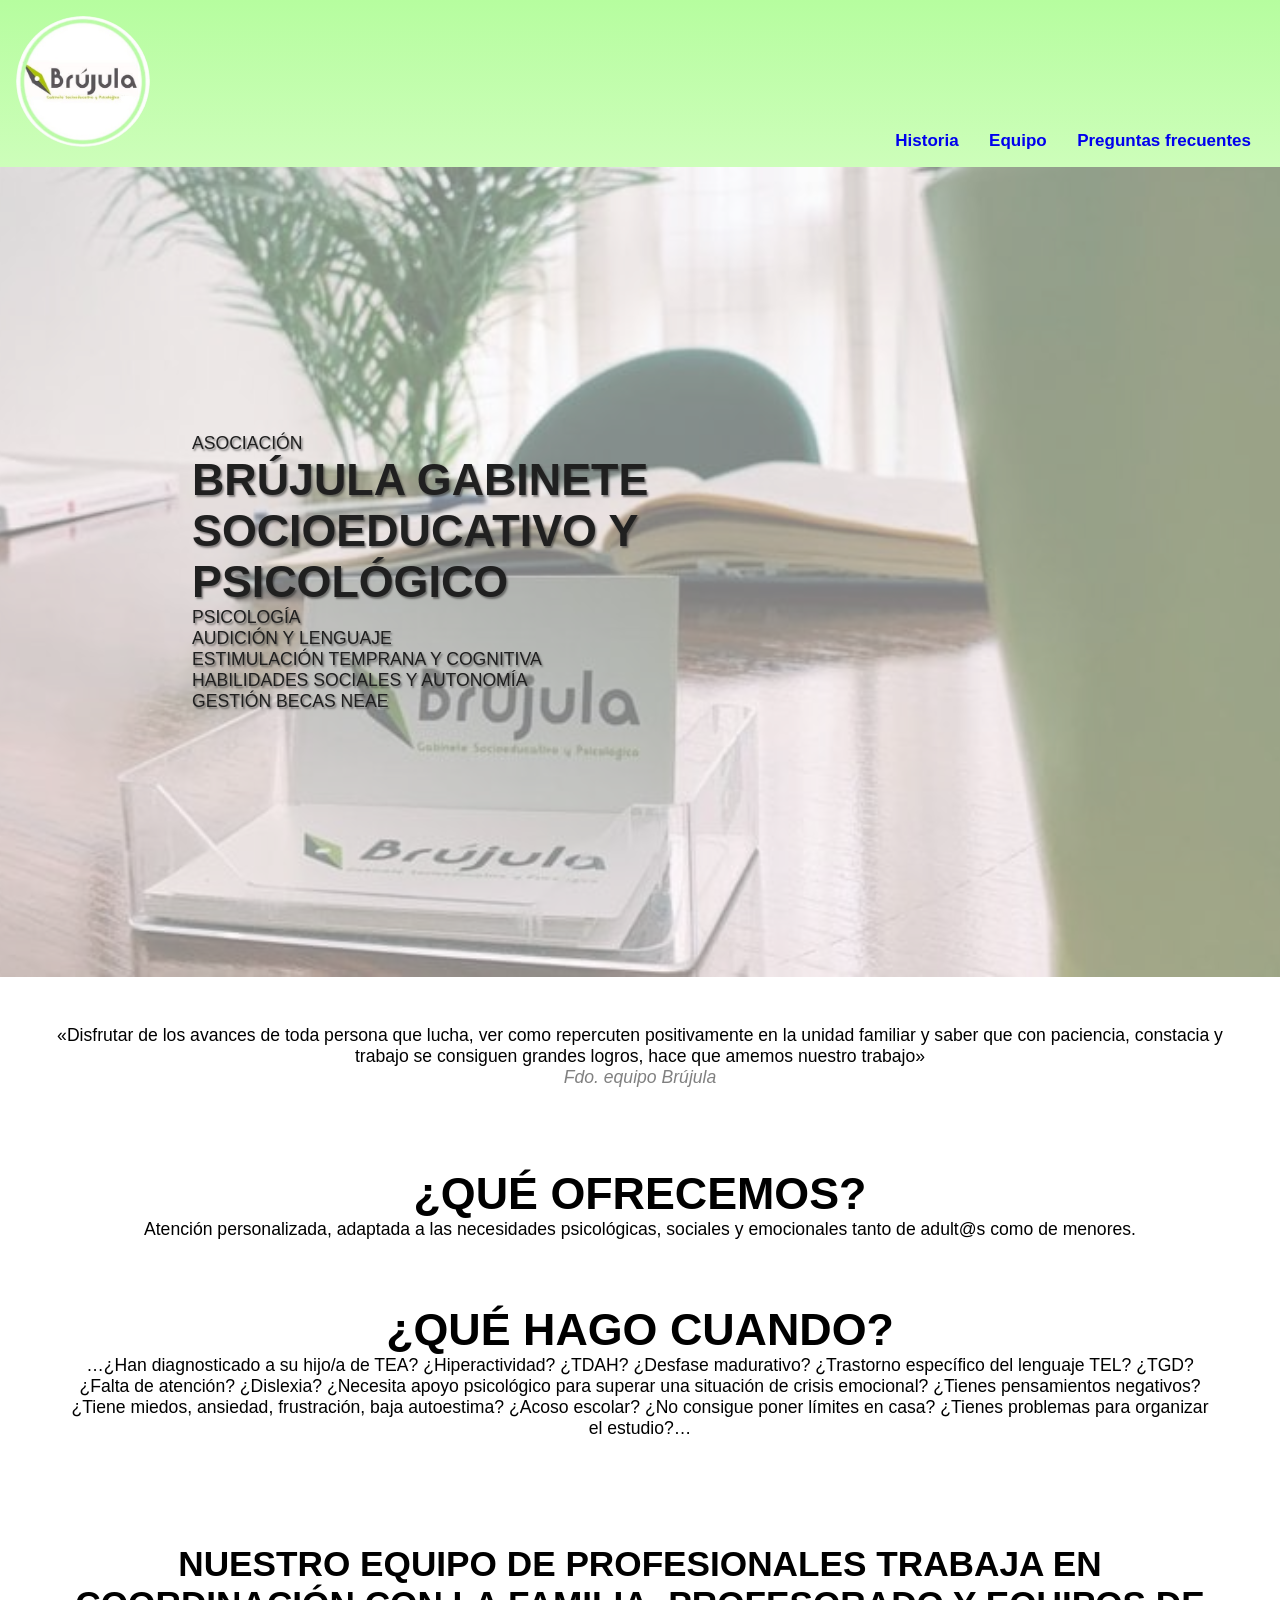
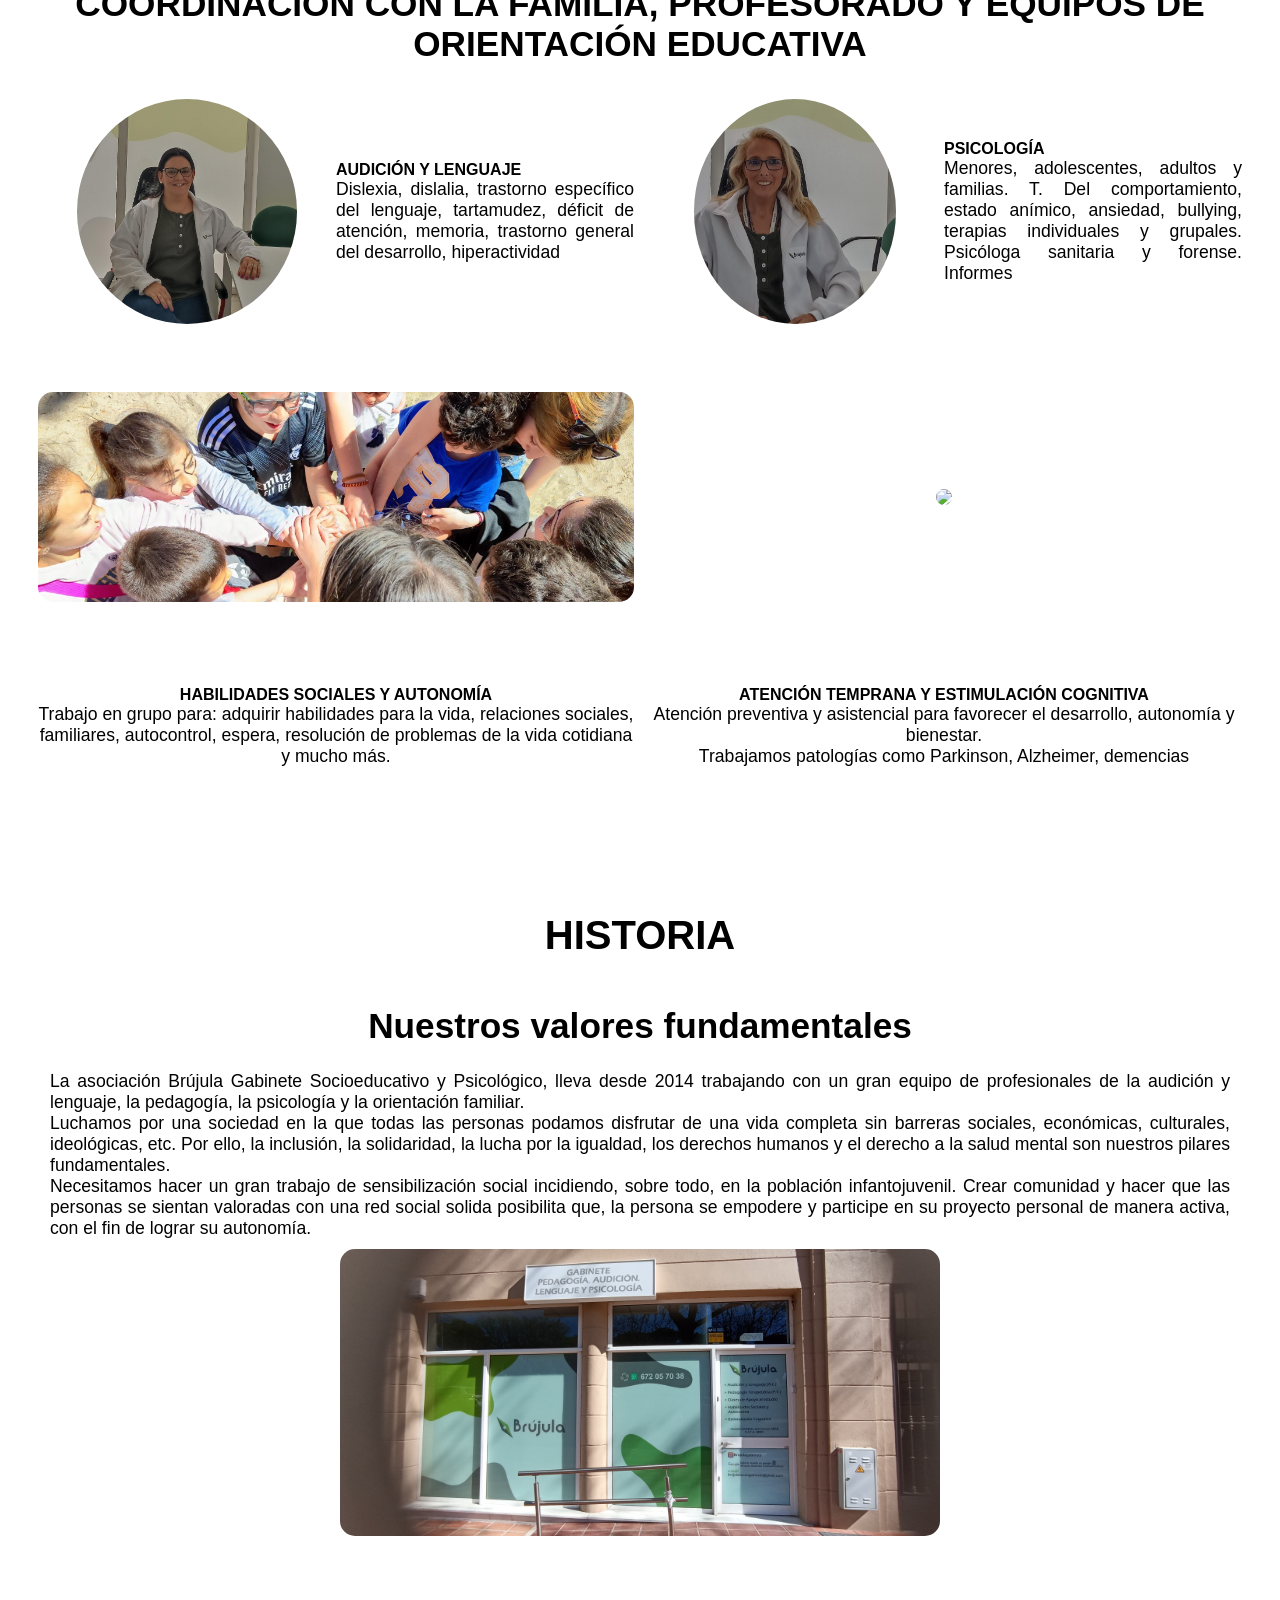
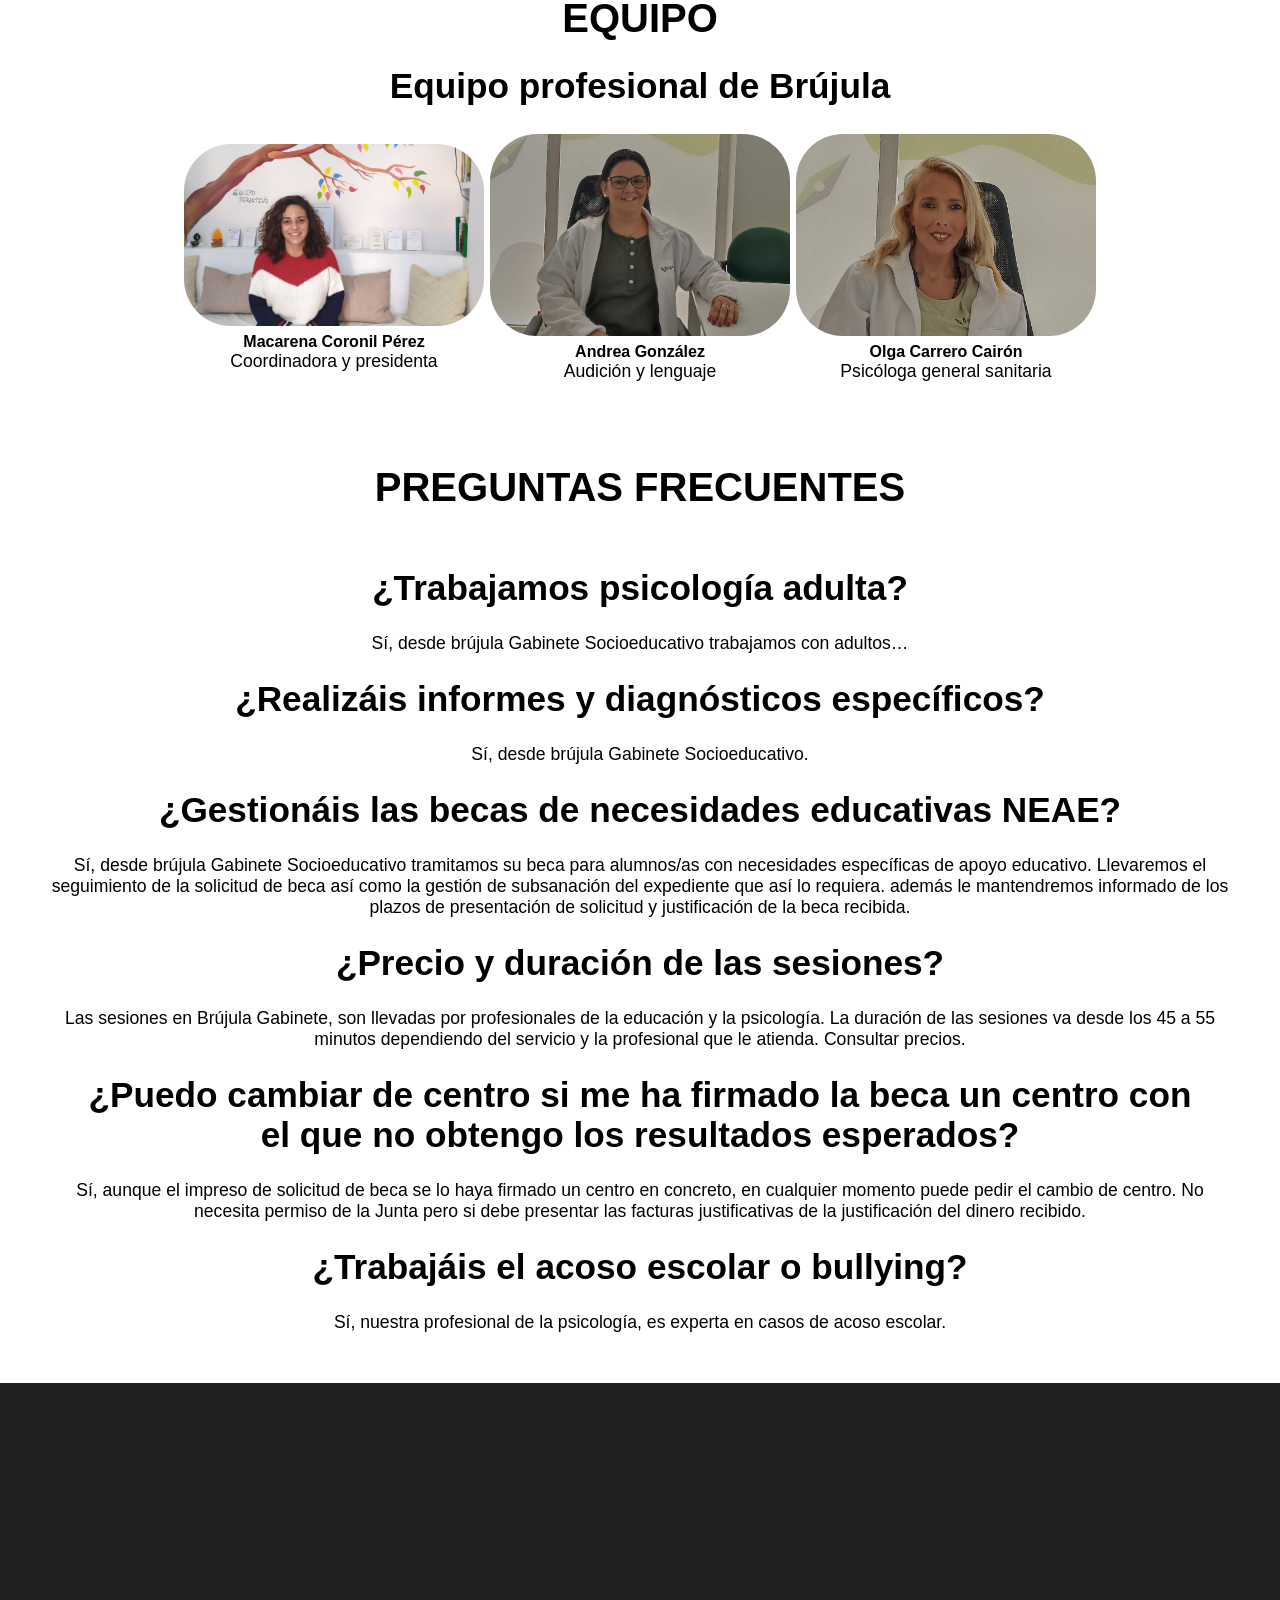
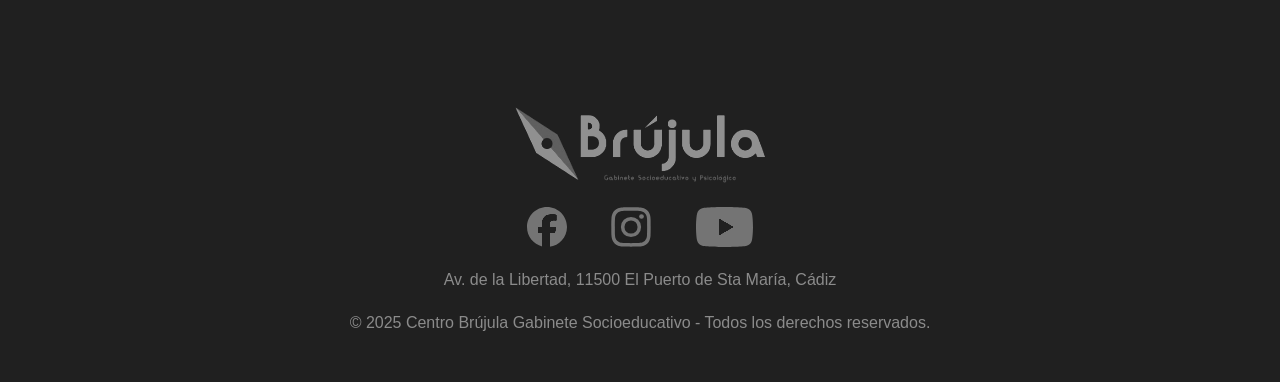
==== commit 5b6d3ec9: "Update LandingPage" ====
--- a/index.html
+++ b/index.html
@@ -17,7 +17,7 @@
         <div class="header-buttons">
             <a href="#historia">Historia</a>
             <a href="#equipo">Equipo</a>
-            <a href="#faq">Preguntas frequentes</a>
+            <a href="#faq">Preguntas frecuentes</a>
         </div>
     </header>
     <section class="hero-section">
@@ -141,7 +141,7 @@
         </div>
     </section>
     <section id="faq">
-        <h2>PREGUNTAS FREQUENTES</h2>
+        <h2>PREGUNTAS FRECUENTES</h2>
         <div>
             <h3>¿Trabajamos psicología adulta?</h3>
             <p>Sí, desde brújula Gabinete Socioeducativo trabajamos con adultos… </p>
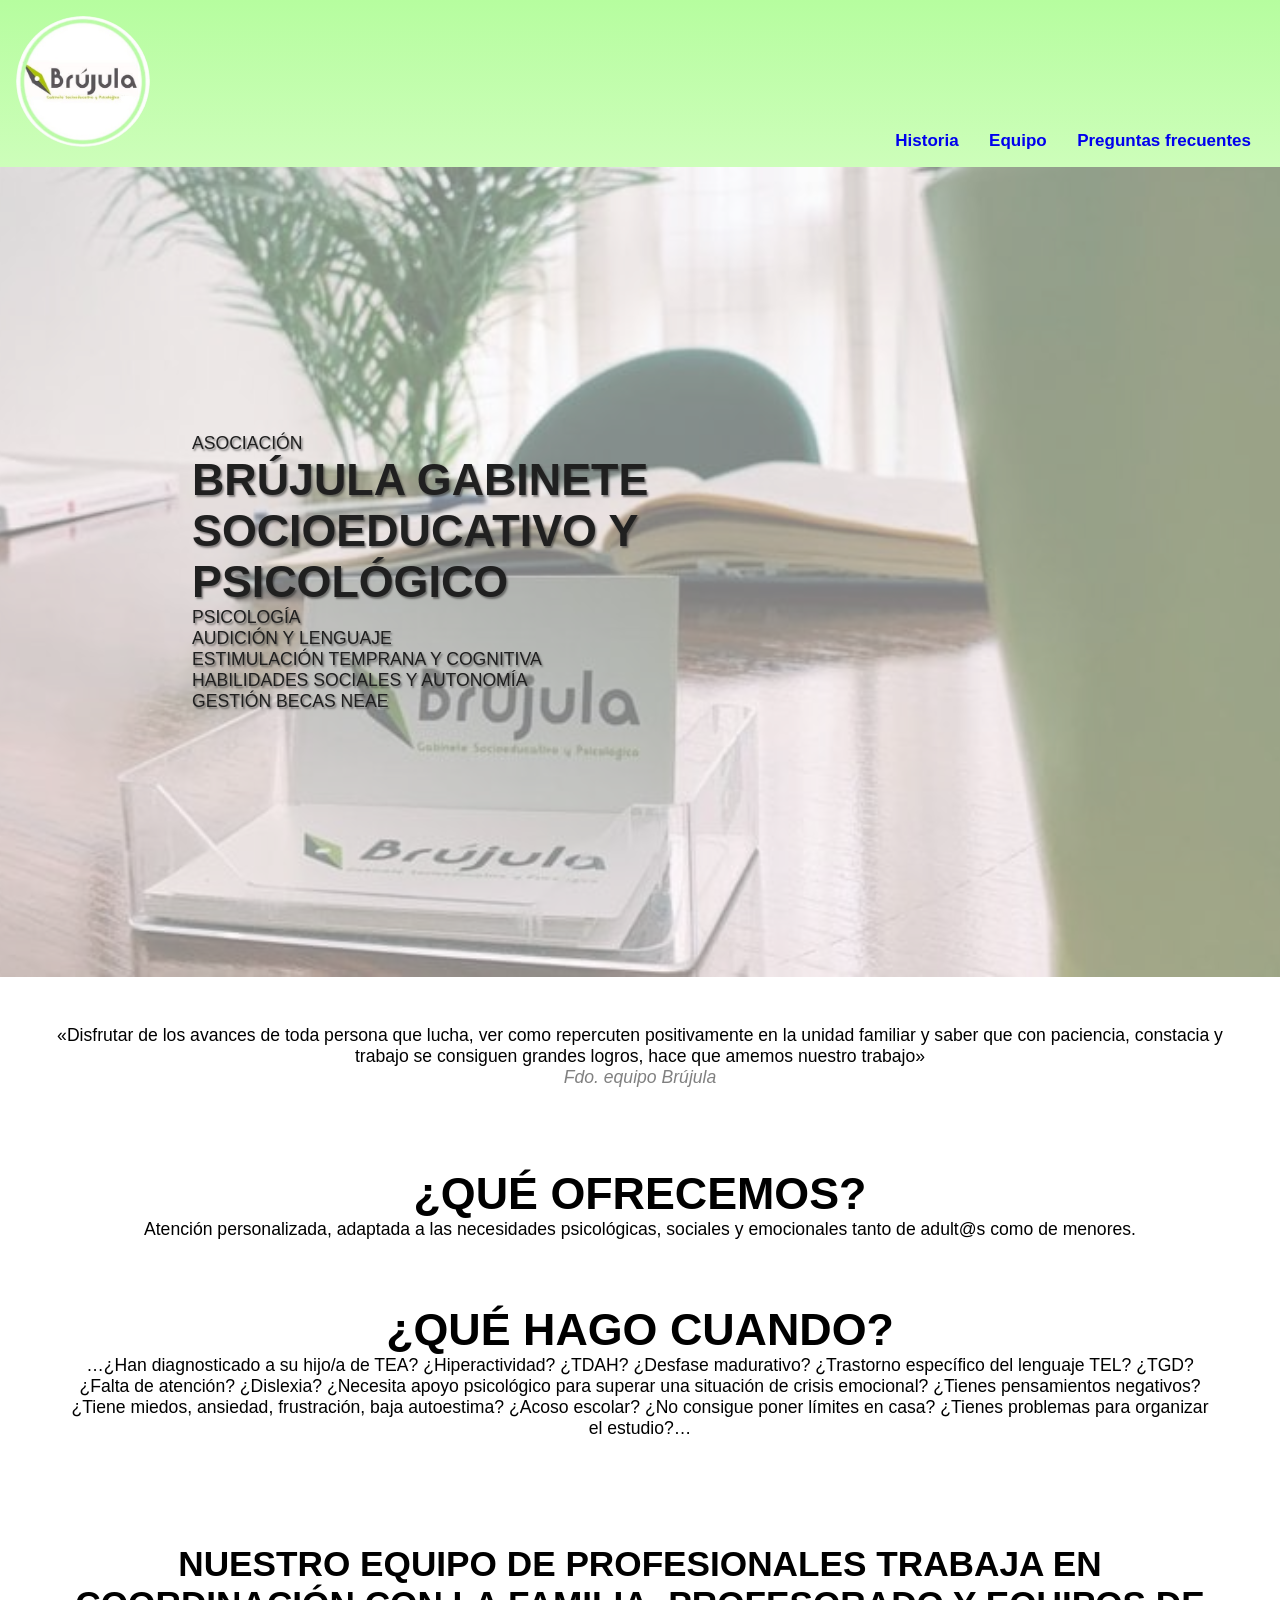
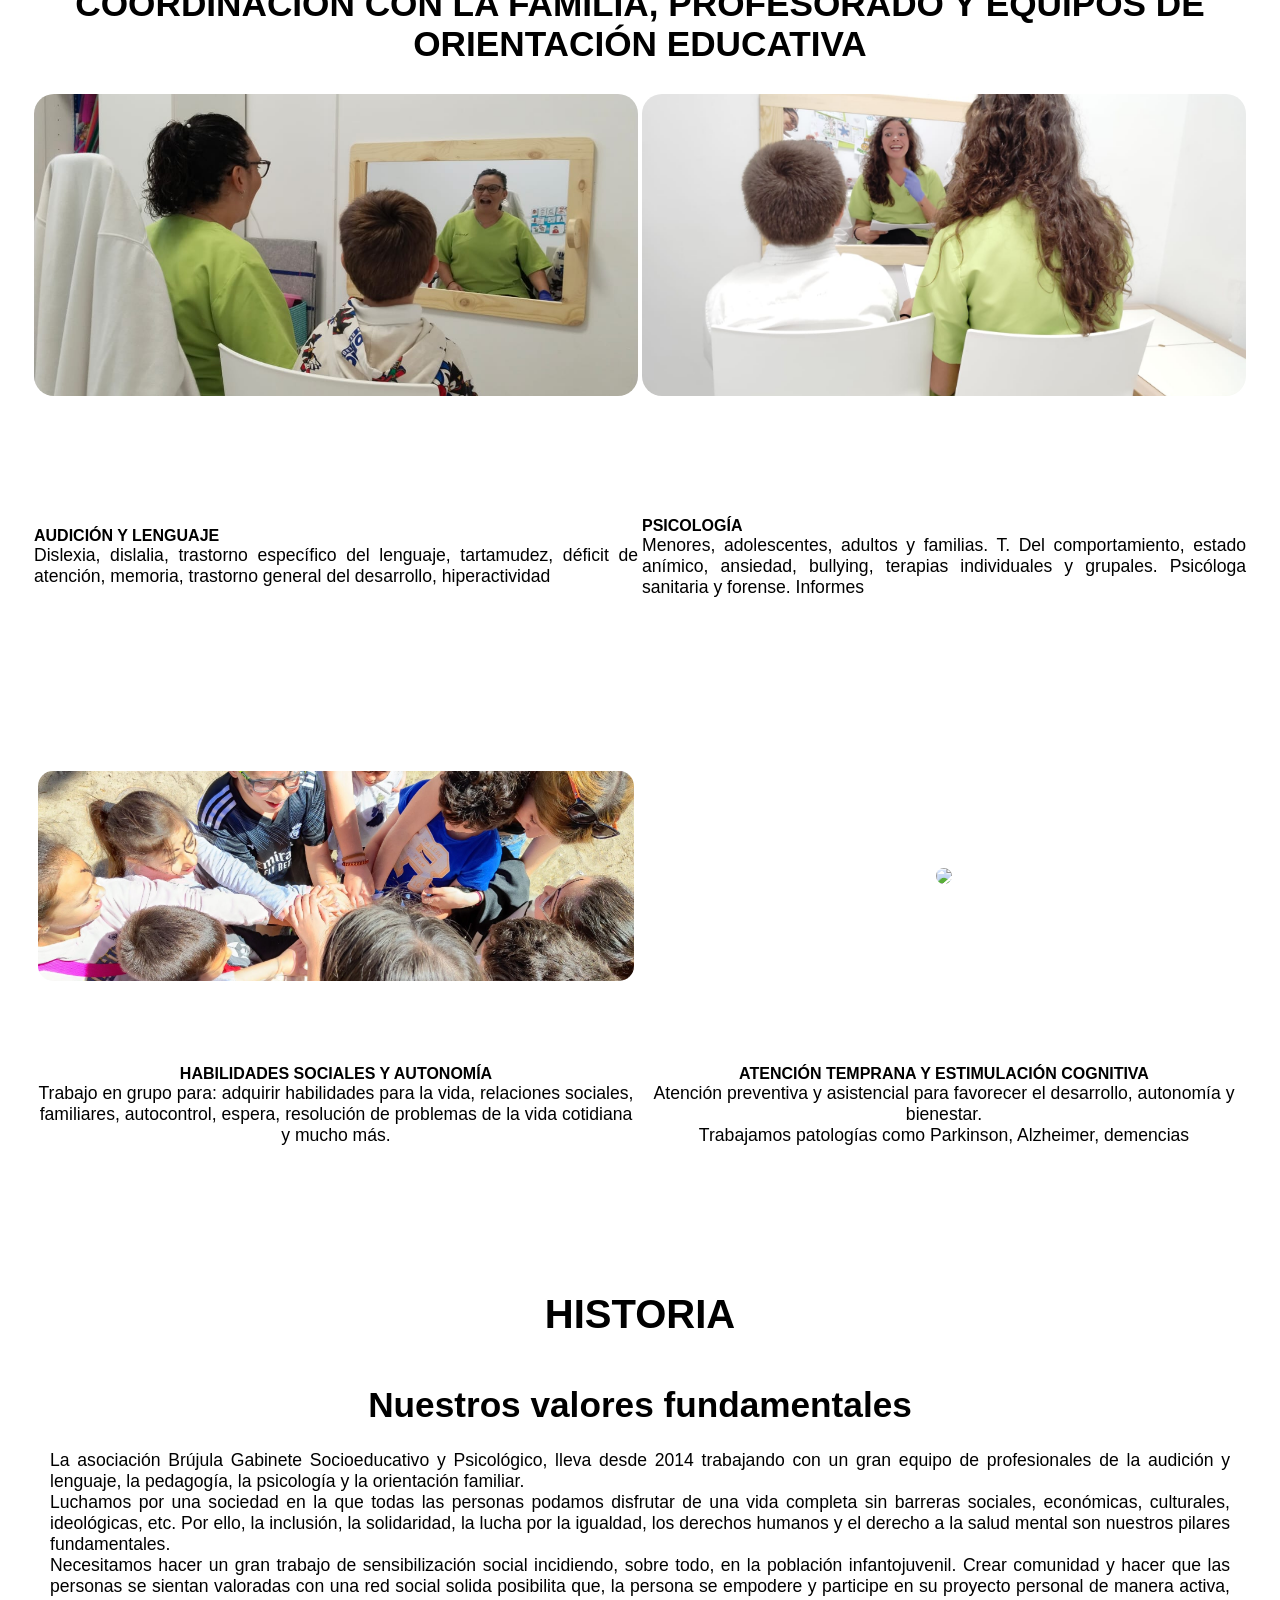
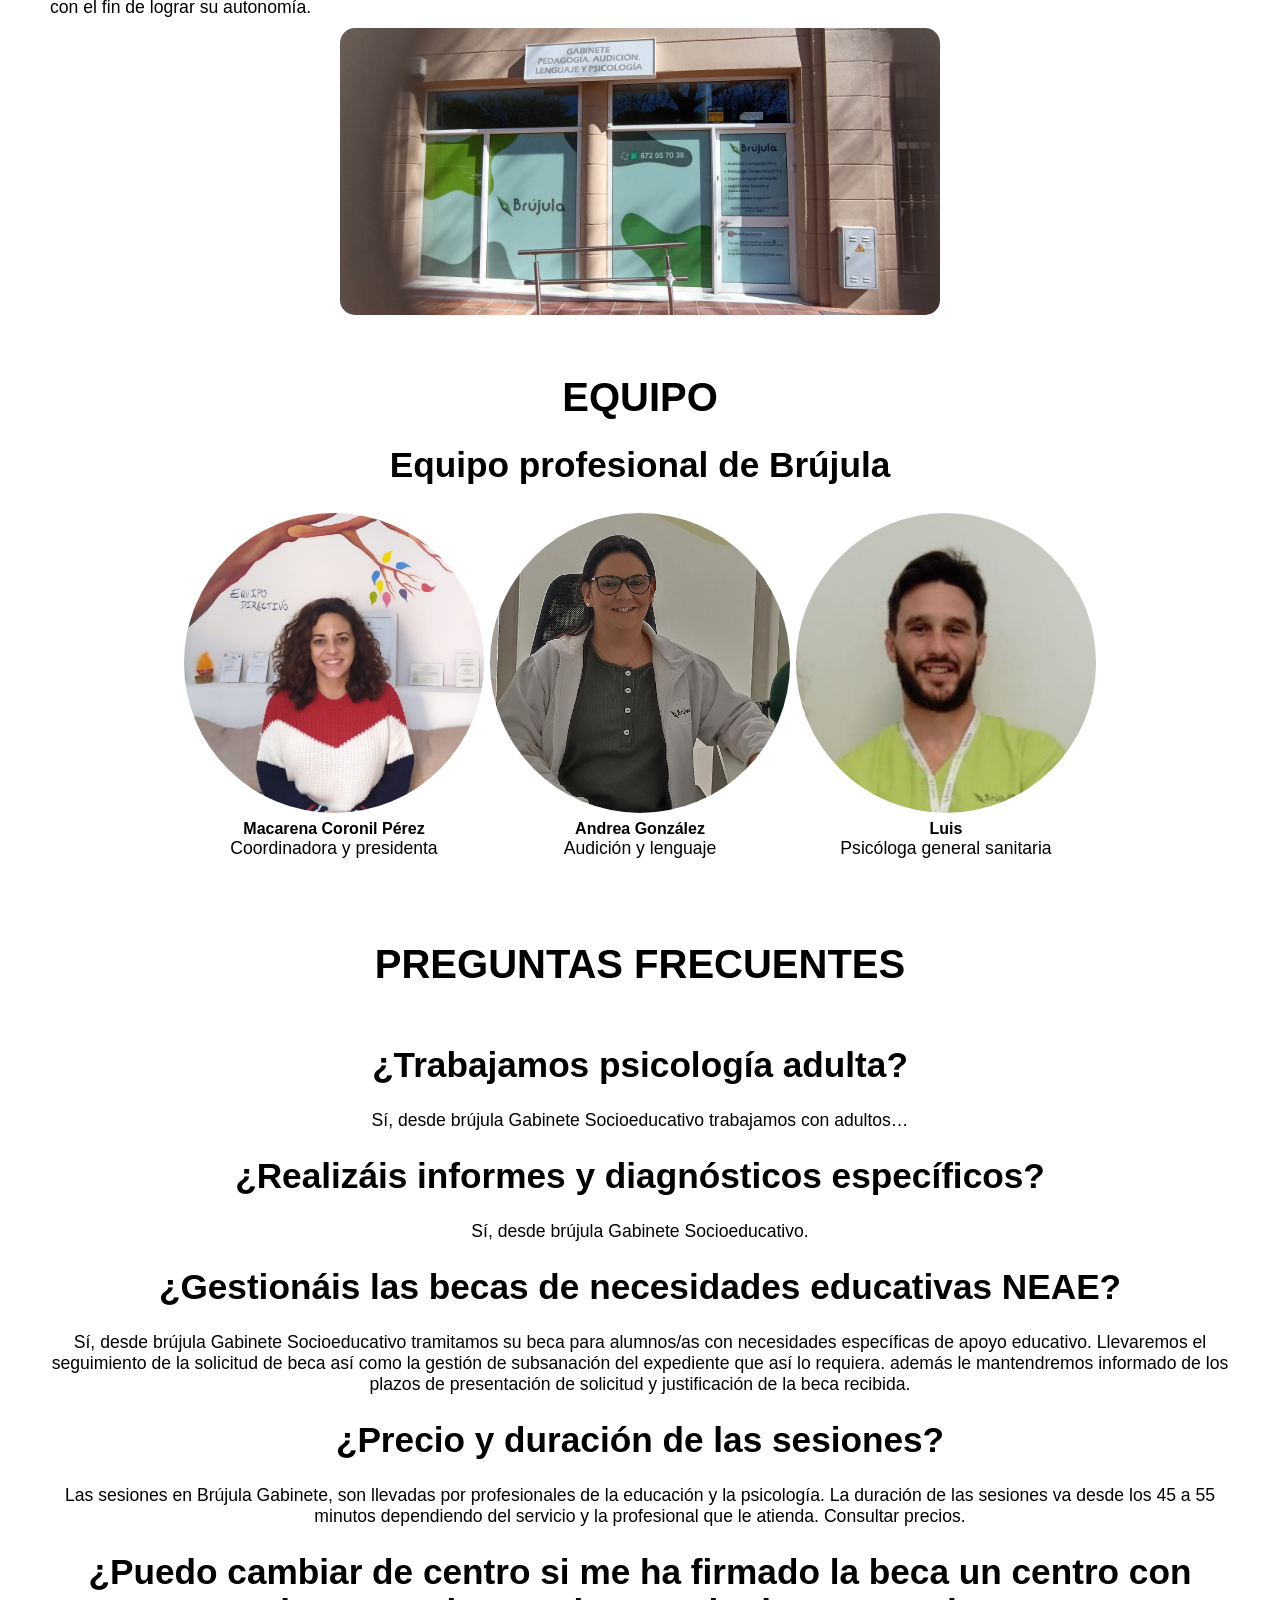
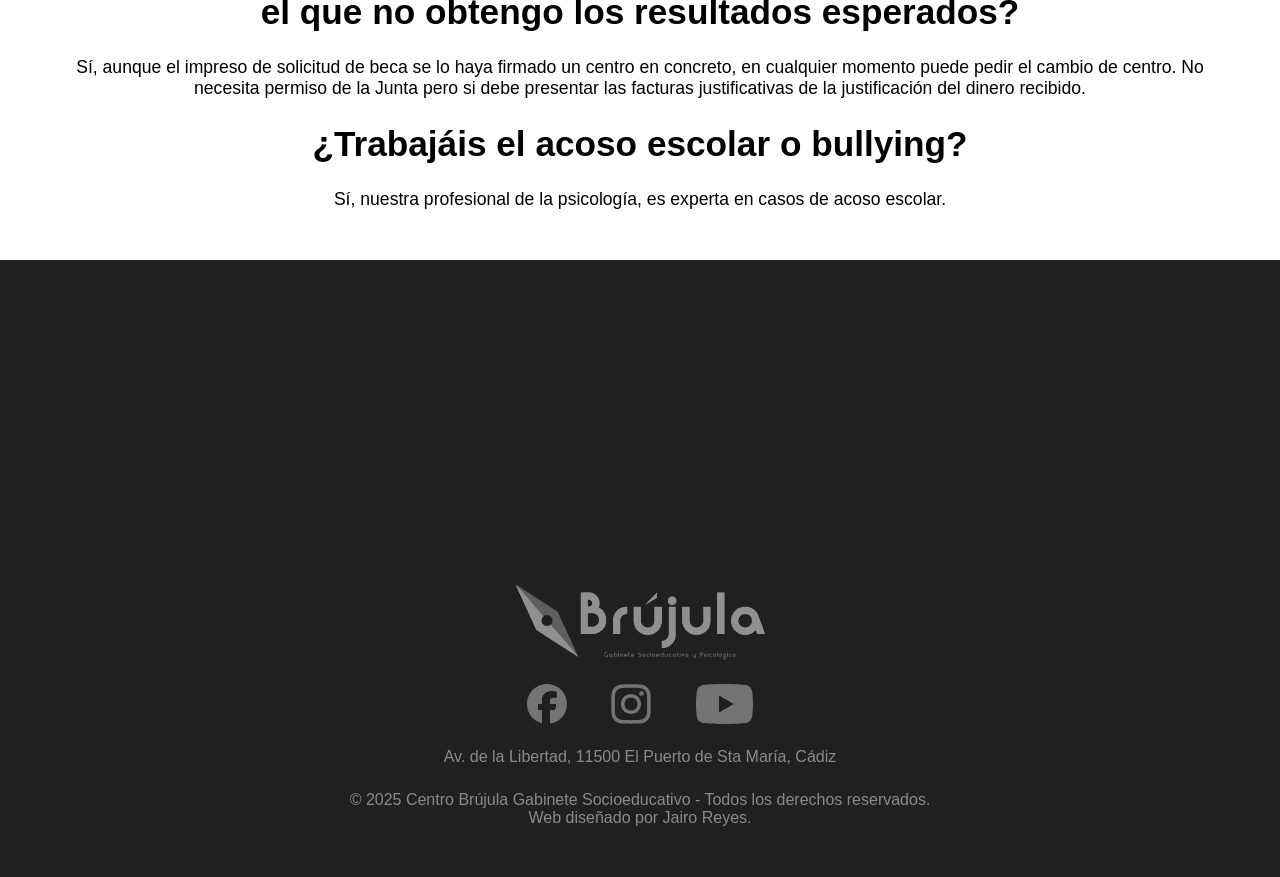
==== commit 449c49c5: "Update LandingPage" ====
--- a/index.html
+++ b/index.html
@@ -6,7 +6,7 @@
     <meta http-equiv="X-UA-Compatible" content="IE=edge">
     <meta name="viewport" content="width=device-width, initial-scale=1.0">
     <link rel="stylesheet" href="styles.css">
-    <title>BRÚJULA | Creación de Landing Page sencilla</title>
+    <title>BRÚJULA SOCIAL</title>
 </head>
 
 <body>
@@ -62,7 +62,7 @@
                 ORIENTACIÓN EDUCATIVA</h3>
             <div class="wrap-equipo-section">
                 <div class="equipo-section">
-                    <img src="img/Andrea.jpeg" alt="Andrea">
+                    <img src="img/20250204/IMG-20241114-WA0043.jpg" alt="Audición y lenguaje">
                     <div class="equipo-section-text">
                         <h4>AUDICIÓN Y LENGUAJE</h4>
                         <p>Dislexia, dislalia, trastorno específico del lenguaje, tartamudez, déficit de atención,
@@ -71,7 +71,7 @@
                     </div>
                 </div>
                 <div class="equipo-section">
-                    <img src="img/olga correo.jpg" alt="Olga">
+                    <img src="img/20250204/IMG-20241113-WA0127.jpg" alt="Psicología">
                     <div class="equipo-section-text">
                         <h4>PSICOLOGÍA</h4>
                         <p>Menores, adolescentes, adultos y familias. T. Del comportamiento, estado anímico, ansiedad,
@@ -124,7 +124,7 @@
         <h3>Equipo profesional de Brújula</h3>
         <div class="three-column">
             <div>
-                <img src="img/maca.jpg" alt="Macarena Coronil Pérez">
+                <img src="img/maca2.jpg" alt="Macarena Coronil Pérez">
                 <h4>Macarena Coronil Pérez</h4>
                 <p>Coordinadora y presidenta</p>
             </div>
@@ -134,8 +134,8 @@
                 <p>Audición y lenguaje</p>
             </div>
             <div>
-                <img src="img/olga 2.jpeg" alt="Olga Carrero Cairón">
-                <h4>Olga Carrero Cairón</h4>
+                <img src="img/20250204/IMG-20241022-WA0040_.jpg" alt="Luis">
+                <h4>Luis</h4>
                 <p>Psicóloga general sanitaria</p>
             </div>
         </div>
@@ -197,6 +197,7 @@
 
         <div class="copyright">
             © 2025 Centro Brújula Gabinete Socioeducativo - Todos los derechos reservados.
+            <br>Web diseñado por Jairo Reyes.
         </div>
     </footer>
 </body>
--- a/styles.css
+++ b/styles.css
@@ -136,7 +136,7 @@
 .item-phrase-section,
 .item-section {
     padding: 2rem;
-    text-align: jus;
+    text-align: center;
 }
 
 .item-section img {
@@ -144,7 +144,7 @@
     height: 225px;
 }
 
-@media only screen and (min-width: 900px) {
+@media only screen and (min-width: 700px) {
     .wrap-equipo-section {
         display: grid;
         grid-template-columns: 1fr 1fr;
@@ -153,21 +153,23 @@
 
     .equipo-section {
         display: grid;
-        grid-template-columns: 1fr 1fr;
-        margin: 0 6px;
+        grid-template-rows: 1fr 1fr;
+        margin: 0 2px;
         text-align: justify;
         justify-content: center;
         place-items: center;
     }
 
     .equipo-section img {
-        border-radius: 100%;
-        max-height: 25vh;
-        padding: 10px;
-    }
-}
-
-@media only screen and (max-width: 900px) {
+        border-radius: 25px;
+        max-width: 100%;
+        aspect-ratio: 2;
+        object-fit: cover;
+        padding: 5px;
+    }
+}
+
+@media only screen and (max-width: 700px) {
     .wrap-equipo-section {
         margin: 0 auto;
     }
@@ -181,8 +183,10 @@
     }
 
     .equipo-section img {
-        border-radius: 100%;
-        max-height: 34vh;
+        border-radius: 25px;
+        aspect-ratio: 1.66;
+        object-fit: cover;
+        max-width: 100%;
     }
 }
 
@@ -304,7 +308,6 @@
     #equipo img {
         max-width: 300px;
         padding: 3px;
-        border-radius: 50px;
     }
 }
 
@@ -320,8 +323,13 @@
     #equipo img {
         max-width: 100%;
         padding: 3px;
-        border-radius: 50px;
-    }
+    }
+}
+
+#equipo img {
+    border-radius: 100%;
+    aspect-ratio: 1;
+    object-fit: cover;
 }
 
 /** FAQ **/
